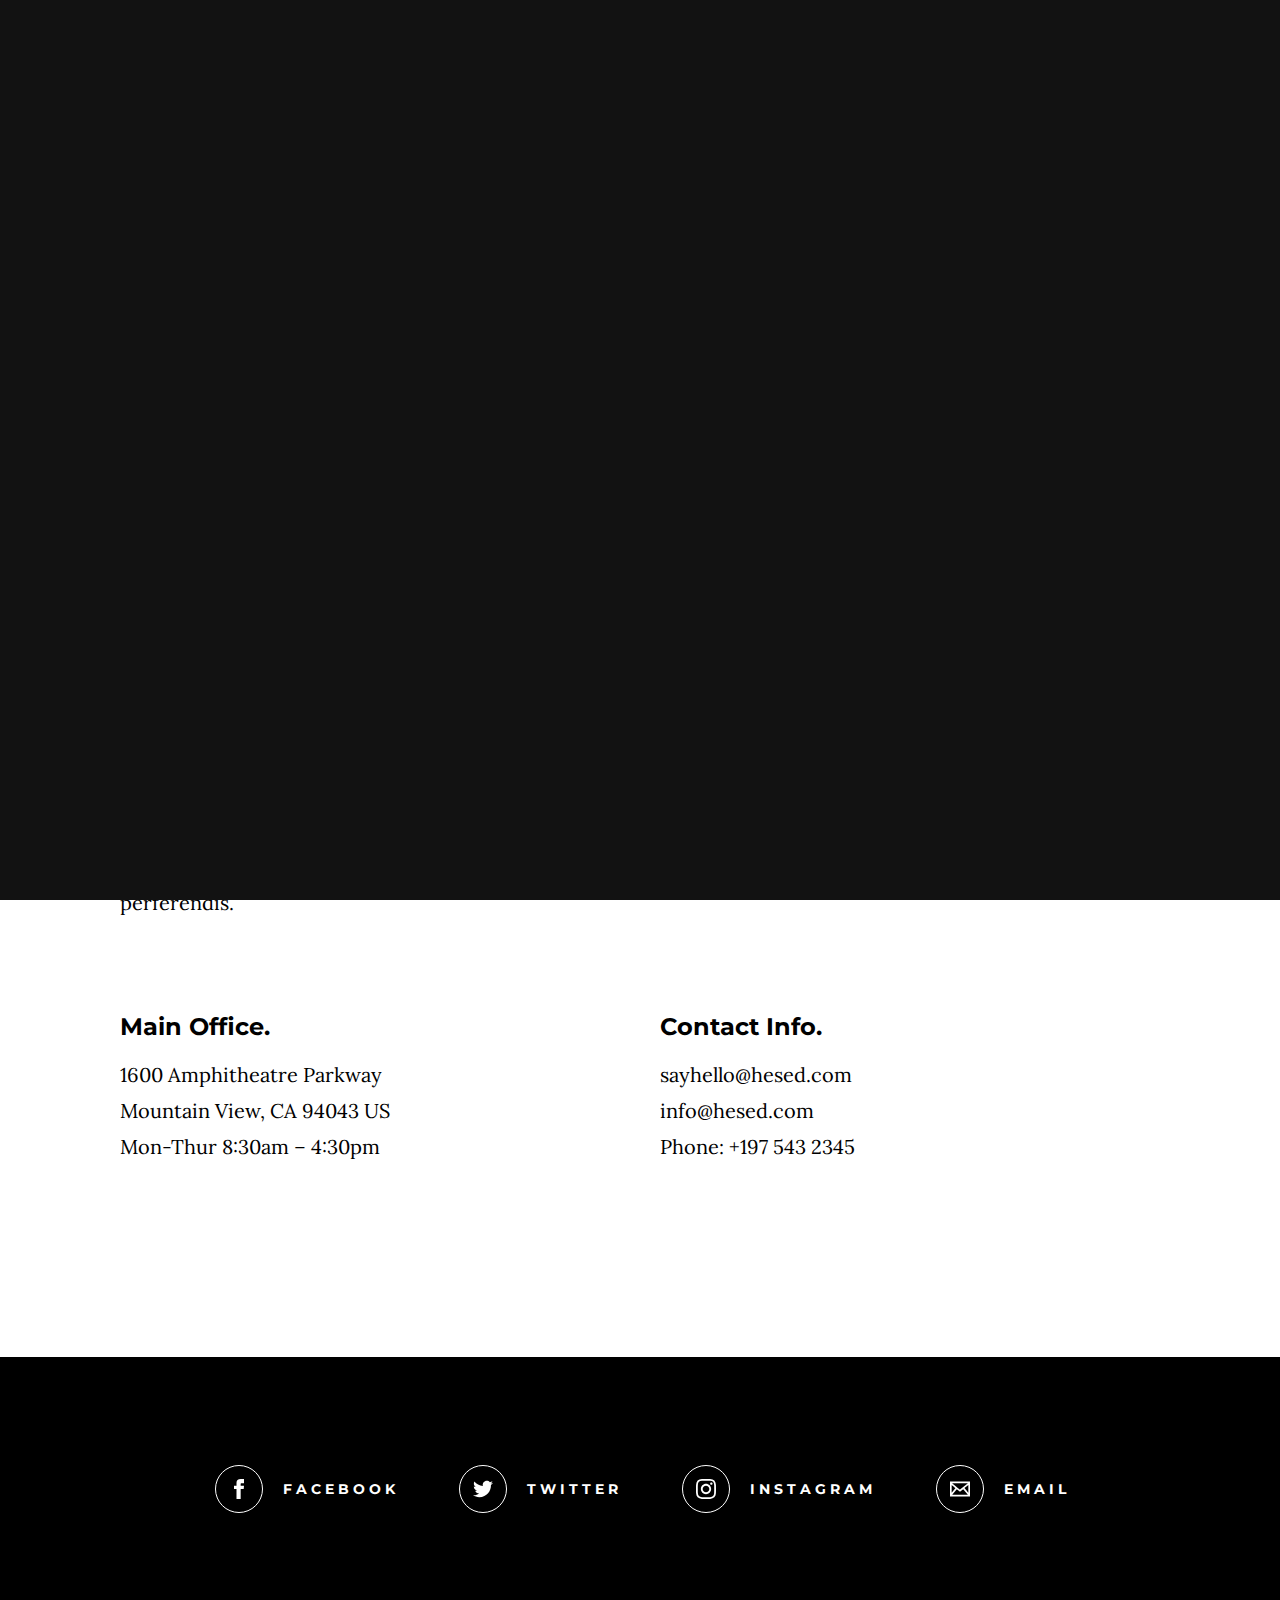
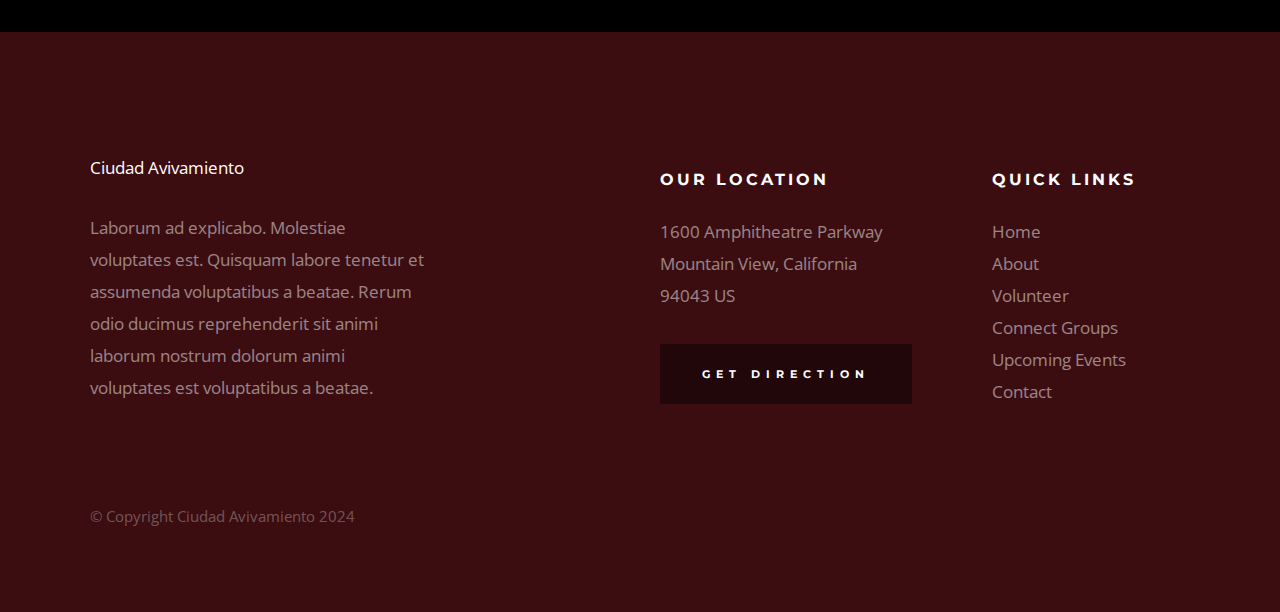
==== AvivaKids.html @ a064c586 "Commit inicial" ====
<!DOCTYPE html>
<html class="no-js" lang="en">
<head>

    <!--- basic page needs
    ================================================== -->
    <meta charset="utf-8">
    <title>Contáctenos</title>
    <meta name="description" content="">
    <meta name="author" content="">

    <!-- mobile specific metas
    ================================================== -->
    <meta name="viewport" content="width=device-width, initial-scale=1">

    <!-- CSS
    ================================================== -->
    <link rel="stylesheet" href="css/base.css">
    <link rel="stylesheet" href="css/vendor.css">
    <link rel="stylesheet" href="css/main.css">

    <!-- script
    ================================================== -->
    <script src="js/modernizr.js"></script>

   <!-- favicons
    ================================================== -->
    <link rel="icon" href="favicon.ico" type="image/x-icon">

</head>

<body id="top">

    <!-- preloader
    ================================================== -->
    <div id="preloader">
        <div id="loader" class="dots-jump">
            <div></div>
            <div></div>
            <div></div>
        </div>
    </div>


    <!-- header
    ================================================== -->
    <header class="s-header">

        <div class="header-logo">
            <a class="site-logo" href="index.html">Ciudad Avivamiento</a>
        </div>

        <nav class="header-nav-wrap">
            <ul class="header-nav">
                <li class="current"><a href="index.html" title="Home">Inicio</a></li>
                <li><a href="Nosotros.html" title="About">Nosotros</a></li>
                <li><a href="Eventos.html" title="Events">Eventos</a></li>
                <li><a href="AvivaKids.html" title="Kids">AvivaKids</a></li>
                <li><a href="Donaciones.html" title="Kids">Donaciones</a></li>
                <li><a href="Contacto.html" title="Contact us">Contacto</a></li>		
            </ul>
        </nav>

        <a class="header-menu-toggle" href="#0"><span>Menu</span></a>

    </header> <!-- end s-header -->


    <!-- page header
    ================================================== -->
    <section class="page-header page-header--contact">

        <div class="gradient-overlay"></div>
        <div class="row page-header__content">
            <div class="column">
                <h1>Contáctenos</h1>
            </div>
        </div>

    </section> <!-- end page-header -->


    <!-- page content
    ================================================== -->
    <section class="page-content">

        <div class="row">
            <div class="column">

                <p class="lead drop-cap">
                Porrupti voluptas sed possimus odio cupiditate. Ut id nemo doloremque 
                iusto voluptates placeat esse ut. Voluptatem saepe aut vel ut. Perferendis 
                hic voluptates quibusdam animi quis est itaque. Atque delectus praesentium 
                voluptas voluptas. Odio voluptatem facilis magni magnam quas aut quasi.                 
                </p>

                <p>
                Nam est quae harum doloribus illum consequatur cupiditate quod rem. Error 
                qui culpa. Porro cupiditate veniam assumenda nostrum eius. Tempore rerum eos.
                Est perferendis nesciunt corrupti quia sunt reprehenderit id autem. 
                Quis in voluptates perspiciatis. Voluptatem saepe aut vel ut reprehenderit id
                perferendis.
                </p>

                <div class="row">
                    <div class="column large-6 tab-full">
                        <h3>Main Office.</h3>
                        <p>
                        1600 Amphitheatre Parkway<br>
                        Mountain View, CA 94043 US<br>
                        Mon-Thur 8:30am – 4:30pm 
                        </p>
                    </div>

                    <div class="column large-6 tab-full">
                        <h3>Contact Info.</h3>
                        <p>
                        sayhello@hesed.com<br>
                        info@hesed.com <br>
                        Phone: +197 543 2345
                        </p>
                    </div>
                </div>

    </section> <!-- end page-content -->

    <!-- Social
    ================================================== -->
    <section class="s-social">
            
        <div class="row social-content">
            <div class="column">
                <ul class="social-list">
                    <li class="social-list__item">
                        <a href="#0" title="">
                            <span class="social-list__icon social-list__icon--facebook"></span>
                            <span class="social-list__text">Facebook</span>
                        </a>
                    </li>
                    <li class="social-list__item">
                        <a href="#0" title="">
                            <span class="social-list__icon social-list__icon--twitter"></span>
                            <span class="social-list__text">Twitter</span>
                        </a>
                    </li>
                    <li class="social-list__item">
                        <a href="#0" title="">
                            <span class="social-list__icon social-list__icon--instagram"></span>
                            <span class="social-list__text">Instagram</span>
                        </a>
                    </li>
                    <li class="social-list__item">
                        <a href="#0" title="">
                            <span class="social-list__icon social-list__icon--email"></span>
                            <span class="social-list__text">Email</span>
                        </a>
                    </li>
                </ul>
            </div>
        </div> <!-- end social-content -->

    </section> <!-- end s-social -->


    <!-- footer
    ================================================== -->
    <footer class="s-footer">

        <div class="row footer-top">
            <div class="column large-4 medium-5 tab-full">
                <div class="footer-logo">
                    <a class="site-footer-logo" href="index.html">Ciudad Avivamiento</a>
                </div>  <!-- footer-logo -->
                <p>
                Laborum ad explicabo. Molestiae voluptates est. Quisquam labore tenetur 
                et assumenda voluptatibus a beatae. Rerum odio ducimus reprehenderit 
                sit animi laborum nostrum dolorum animi voluptates est voluptatibus a beatae. 
                </p>
            </div>
            <div class="column large-half tab-full">
                <div class="row">
                    <div class="column large-7 medium-full">
                        <h4 class="h6">Our Location</h4>
                        <p>
                        1600 Amphitheatre Parkway <br>
                        Mountain View, California <br>
                        94043 US
                        </p>
        
                        <p>
                        <a href="https://goo.gl/maps/bc7C7eYtSmnNs6216" target="_blank" class="btn btn--footer">Get Direction</a>
                        </p>
                    </div>
                    <div class="column large-5 medium-full">
                        <h4 class="h6">Quick Links</h4>
                        <ul class="footer-list">
                            <li><a href="index.html">Home</a></li>
                            <li><a href="about.html">About</a></li>
                            <li><a href="volunteer.html">Volunteer</a></li>
                            <li><a href="connect-group.html">Connect Groups</a></li>
                            <li><a href="events.html">Upcoming Events</a></li>
                            <li><a href="contact.html">Contact</a></li>
                        </ul>
                    </div>
                </div>
            </div>
        </div> <!-- end footer-top -->

        <div class="row footer-bottom">
            <div class="column ss-copyright">
                <span>© Copyright Ciudad Avivamiento 2024</span> 
            </div>
        </div> <!-- footer-bottom -->

        <div class="ss-go-top">
            <a class="smoothscroll" title="Back to Top" href="#top">
                <svg xmlns="http://www.w3.org/2000/svg" width="24" height="24" viewBox="0 0 24 24"><path d="M12 0l8 9h-6v15h-4v-15h-6z"/></svg>
            </a>
        </div> <!-- ss-go-top -->

    </footer> <!-- end s-footer -->


    <!-- Java Script
    ================================================== -->
    <script src="js/jquery-3.2.1.min.js"></script>
    <script src="js/plugins.js"></script>
    <script src="js/main.js"></script>

</body>
---- css/base.css ----
/* =================================================================== 
 *  Hesed Base Stylesheet
 *  Ver. 1.0.0
 *  07-25-2019
 *  ------------------------------------------------------------------
 *
 *  TOC:
 *	# imports 
 *	# normalize
 *	# grid v2.1.0
 *	# block grids
 *	# MISC
 *
 * =================================================================== */

/* ===================================================================
 * # imports 
 *
 * ------------------------------------------------------------------- */
@import url("https://fonts.googleapis.com/css?family=Montserrat:400,500,600,700|Open+Sans:300,400,500,600,700|Lora:400,400i,700,700i&display=swap");


/* ==========================================================================
 * # normalize
 * normalize.css v8.0.1 | MIT License |
 * github.com/necolas/normalize.css
 *
 * -------------------------------------------------------------------------- */

/* ------------------------------------------------------------------- 
 * ## document
 * ------------------------------------------------------------------- */

/* 1. Correct the line height in all browsers.
 * 2. Prevent adjustments of font size after orientation changes in iOS.*/
html {
	line-height: 1.15;  /* 1 */
	-webkit-text-size-adjust: 100%;  /* 2 */
}

/* ------------------------------------------------------------------- 
 * ## sections
 * ------------------------------------------------------------------- */

/* Remove the margin in all browsers. */
body {
	margin: 0;
}

/* Render the `main` element consistently in IE. */
main {
	display: block;
}

/* Correct the font size and margin on `h1` elements within `section` and
 * `article` contexts in Chrome, Firefox, and Safari. */
h1 {
	font-size: 2em;
	margin: 0.67em 0;
}

/* ------------------------------------------------------------------- 
 * ## grouping
 * ------------------------------------------------------------------- */

/* 1. Add the correct box sizing in Firefox.
 * 2. Show the overflow in Edge and IE. */
hr {
	box-sizing: content-box;  /* 1 */
	height: 0;  /* 1 */
	overflow: visible;  /* 2 */
}

/* 1. Correct the inheritance and scaling of font size in all browsers.
 * 2. Correct the odd `em` font sizing in all browsers. */
pre {
	font-family: monospace, monospace;  /* 1 */
	font-size: 1em;  /* 2 */
}

/* ------------------------------------------------------------------- 
 * ## text-level semantics
 * ------------------------------------------------------------------- */

/* Remove the gray background on active links in IE 10. */
a {
	background-color: transparent;
}

/* 1. Remove the bottom border in Chrome 57-
 * 2. Add the correct text decoration in Chrome, Edge, IE, Opera, and Safari. */
abbr[title] {
	border-bottom: none;  /* 1 */
	text-decoration: underline;  /* 2 */
	text-decoration: underline dotted;  /* 2 */
}

/* Add the correct font weight in Chrome, Edge, and Safari. */
b,
strong {
	font-weight: bolder;
}

/* 1. Correct the inheritance and scaling of font size in all browsers.
 * 2. Correct the odd `em` font sizing in all browsers. */
code,
kbd,
samp {
	font-family: monospace, monospace;  /* 1 */
	font-size: 1em;  /* 2 */
}

/* Add the correct font size in all browsers. */
small {
	font-size: 80%;
}

/* Prevent `sub` and `sup` elements from affecting the line height in
 * all browsers. */
sub,
sup {
	font-size: 75%;
	line-height: 0;
	position: relative;
	vertical-align: baseline;
}

sub {
	bottom: -0.25em;
}

sup {
	top: -0.5em;
}

/* ------------------------------------------------------------------- 
 * ## embedded content
 * ------------------------------------------------------------------- */

/* Remove the border on images inside links in IE 10. */
img {
	border-style: none;
}

/* ------------------------------------------------------------------- 
 * ## forms
 * ------------------------------------------------------------------- */

/* 1. Change the font styles in all browsers.
 * 2. Remove the margin in Firefox and Safari. */
button,
input,
optgroup,
select,
textarea {
	font-family: inherit;  /* 1 */
	font-size: 100%;  /* 1 */
	line-height: 1.15;  /* 1 */
	margin: 0;  /* 2 */
}

/* Show the overflow in IE.
 * 1. Show the overflow in Edge. */
button,
input {

	/* 1 */
	overflow: visible;
}

/* Remove the inheritance of text transform in Edge, Firefox, and IE.
 * 1. Remove the inheritance of text transform in Firefox. */
button,
select {

	/* 1 */
	text-transform: none;
}

/* Correct the inability to style clickable types in iOS and Safari. */
button,
[type="button"],
[type="reset"],
[type="submit"] {
	-webkit-appearance: button;
}

/* Remove the inner border and padding in Firefox. */
button::-moz-focus-inner,
[type="button"]::-moz-focus-inner,
[type="reset"]::-moz-focus-inner,
[type="submit"]::-moz-focus-inner {
	border-style: none;
	padding: 0;
}

/* Restore the focus styles unset by the previous rule. */
button:-moz-focusring,
[type="button"]:-moz-focusring,
[type="reset"]:-moz-focusring,
[type="submit"]:-moz-focusring {
	outline: 1px dotted ButtonText;
}

/* Correct the padding in Firefox. */
fieldset {
	padding: 0.35em 0.75em 0.625em;
}

/* 1. Correct the text wrapping in Edge and IE.
 * 2. Correct the color inheritance from `fieldset` elements in IE.
 * 3. Remove the padding so developers are not caught out when they zero out
 *    `fieldset` elements in all browsers. */
legend {
	box-sizing: border-box;  /* 1 */
	color: inherit;  /* 2 */
	display: table;  /* 1 */
	max-width: 100%;  /* 1 */
	padding: 0;  /* 3 */
	white-space: normal;  /* 1 */
}

/* Add the correct vertical alignment in Chrome, Firefox, and Opera. */
progress {
	vertical-align: baseline;
}

/* Remove the default vertical scrollbar in IE 10+. */
textarea {
	overflow: auto;
}

/* 1. Add the correct box sizing in IE 10.
 * 2. Remove the padding in IE 10. */
[type="checkbox"],
[type="radio"] {
	box-sizing: border-box;  /* 1 */
	padding: 0;  /* 2 */
}

/* Correct the cursor style of increment and decrement buttons in Chrome. */
[type="number"]::-webkit-inner-spin-button,
[type="number"]::-webkit-outer-spin-button {
	height: auto;
}

/* 1. Correct the odd appearance in Chrome and Safari.
 * 2. Correct the outline style in Safari. */
[type="search"] {
	-webkit-appearance: textfield;  /* 1 */
	outline-offset: -2px;  /* 2 */
}

/* Remove the inner padding in Chrome and Safari on macOS. */
[type="search"]::-webkit-search-decoration {
	-webkit-appearance: none;
}

/* 1. Correct the inability to style clickable types in iOS and Safari.
 * 2. Change font properties to `inherit` in Safari. */
::-webkit-file-upload-button {
	-webkit-appearance: button;  /* 1 */
	font: inherit;  /* 2 */
}

/* ------------------------------------------------------------------- 
 * ## interactive
 * ------------------------------------------------------------------- */

/* Add the correct display in Edge, IE 10+, and Firefox. */
details {
	display: block;
}

/* Add the correct display in all browsers. */
summary {
	display: list-item;
}

/* ------------------------------------------------------------------- 
 * ## misc
 * ------------------------------------------------------------------- */

/* Add the correct display in IE 10+. */
template {
	display: none;
}

/* Add the correct display in IE 10. */
[hidden] {
	display: none;
}


/* ===================================================================
 * # basic/base setup styles
 *
 * ------------------------------------------------------------------- */
html {
	font-size: 62.5%;
	box-sizing: border-box;
}

*,
*::before,
*::after {
	box-sizing: inherit;
}

body {
	font-weight: normal;
	line-height: 1;
	word-wrap: break-word;
	-moz-font-smoothing: grayscale;
	-moz-osx-font-smoothing: grayscale;
	-webkit-font-smoothing: antialiased;
	-webkit-overflow-scrolling: touch;
	-webkit-text-size-adjust: none;
}

/* ------------------------------------------------------------------- 
 * ## Media
 * ------------------------------------------------------------------- */
svg,
img,
video
embed,
iframe,
object {
	max-width: 100%;
	height: auto;
}

/* ------------------------------------------------------------------- 
 * ## Typography resets 
 * ------------------------------------------------------------------- */
div,
dl,
dt,
dd,
ul,
ol,
li,
h1,
h2,
h3,
h4,
h5,
h6,
pre,
form,
p,
blockquote,
th,
td {
	margin: 0;
	padding: 0;
}

p {
	font-size: inherit;
	text-rendering: optimizeLegibility;
}

em,
i {
	font-style: italic;
	line-height: inherit;
}

strong,
b {
	font-weight: bold;
	line-height: inherit;
}

small {
	font-size: 60%;
	line-height: inherit;
}

ol,
ul {
	list-style: none;
}

li {
	display: block;
}

/* ------------------------------------------------------------------- 
 * ## links
 * ------------------------------------------------------------------- */
a {
	text-decoration: none;
	line-height: inherit;
}

a img {
	border: none;
}

/* ------------------------------------------------------------------- 
 * ## inputs
 * ------------------------------------------------------------------- */
fieldset {
	margin: 0;
	padding: 0;
}

input[type="email"],
input[type="number"],
input[type="search"],
input[type="text"],
input[type="tel"],
input[type="url"],
input[type="password"],
textarea {
	-webkit-appearance: none;
	-moz-appearance: none;
	appearance: none;
}


/* ===================================================================
 * # grid v2.1.0
 *
 *   -----------------------------------------------------------------
 * - Grid breakpoints are based on MAXIMUM WIDTH media queries, 
 *   meaning they apply to that one breakpoint and ALL THOSE BELOW IT.
 * - Grid columns without a specified width will automatically layout 
 *   as equal width columns.
 * ------------------------------------------------------------------- */

/* rows
 * ------------------------------------- */
.row {
	width: 89%;
	max-width: 1340px;
	margin: 0 auto;
	display: -ms-flexbox;
	display: -webkit-flex;
	display: flex;
	-webkit-flex-flow: row wrap;
	-ms-flex-flow: row wrap;
	flex-flow: row wrap;
}

.row .row {
	width: auto;
	max-width: none;
	margin-left: -20px;
	margin-right: -20px;
}

/* columns
 * -------------------------------------- */
.column {
	-webkit-flex: 1 1 0%;
	-ms-flex: 1 1 0%;
	flex: 1 1 0%;
	padding: 0 20px;
}

.collapse > .column,
.column.collapse {
	padding: 0;
}

/* flex row containers utility classes
 * ----------------------------------------- */
.row.row-wrap {
	-webkit-flex-wrap: wrap;
	-ms-flex-wrap: wrap;
	flex-wrap: wrap;
}

.row.row-nowrap {
	-webkit-flex-wrap: nowrap;
	-ms-flex-wrap: none;
	flex-wrap: nowrap;
}

.row.row-y-top {
	-webkit-align-items: flex-start;
	-ms-flex-align: start;
	align-items: flex-start;
}

.row.row-y-bottom {
	-webkit-align-items: flex-end;
	-ms-flex-align: end;
	align-items: flex-end;
}

.row.row-y-center {
	-webkit-align-items: center;
	-ms-flex-align: center;
	align-items: center;
}

.row.row-stretch {
	-webkit-align-items: stretch;
	-ms-flex-align: stretch;
	align-items: stretch;
}

.row.row-baseline {
	-webkit-align-items: baseline;
	-ms-flex-align: baseline;
	align-items: baseline;
}

.row.row-x-left {
	-ms-flex-pack: start;
	-webkit-justify-content: flex-start;
	justify-content: flex-start;
}

.row.row-x-right {
	-ms-flex-pack: end;
	-webkit-justify-content: flex-end;
	justify-content: flex-end;
}

.row.row-x-center {
	-ms-flex-pack: center;
	-webkit-justify-content: center;
	justify-content: center;
}

/* flex item utility alignment classes
 * ----------------------------------------- */
.align-center {
	margin: auto;
	-webkit-align-self: center;
	-ms-flex-item-align: center;
	align-self: center;
}

.align-left {
	margin-right: auto;
	-webkit-align-self: center;
	-ms-flex-item-align: center;
	align-self: center;
}

.align-right {
	margin-left: auto;
	-webkit-align-self: center;
	-ms-flex-item-align: center;
	align-self: center;
}

.align-x-center {
	margin-right: auto;
	margin-left: auto;
}

.align-x-left {
	margin-right: auto;
}

.align-x-right {
	margin-left: auto;
}

.align-y-center {
	-webkit-align-self: center;
	-ms-flex-item-align: center;
	align-self: center;
}

.align-y-top {
	-webkit-align-self: flex-start;
	-ms-flex-item-align: start;
	align-self: flex-start;
}

.align-y-bottom {
	-webkit-align-self: flex-end;
	-ms-flex-item-align: end;
	align-self: flex-end;
}

/* large screen column widths 
 * -------------------------------------- */
.large-1 {
	-webkit-flex: 0 0 8.33333%;
	-ms-flex: 0 0 8.33333%;
	flex: 0 0 8.33333%;
	max-width: 8.33333%;
}

.large-2 {
	-webkit-flex: 0 0 16.66667%;
	-ms-flex: 0 0 16.66667%;
	flex: 0 0 16.66667%;
	max-width: 16.66667%;
}

.large-3 {
	-webkit-flex: 0 0 25%;
	-ms-flex: 0 0 25%;
	flex: 0 0 25%;
	max-width: 25%;
}

.large-4 {
	-webkit-flex: 0 0 33.33333%;
	-ms-flex: 0 0 33.33333%;
	flex: 0 0 33.33333%;
	max-width: 33.33333%;
}

.large-5 {
	-webkit-flex: 0 0 41.66667%;
	-ms-flex: 0 0 41.66667%;
	flex: 0 0 41.66667%;
	max-width: 41.66667%;
}

.large-6,
.large-half {
	-webkit-flex: 0 0 50%;
	-ms-flex: 0 0 50%;
	flex: 0 0 50%;
	max-width: 50%;
}

.large-7 {
	-webkit-flex: 0 0 58.33333%;
	-ms-flex: 0 0 58.33333%;
	flex: 0 0 58.33333%;
	max-width: 58.33333%;
}

.large-8 {
	-webkit-flex: 0 0 66.66667%;
	-ms-flex: 0 0 66.66667%;
	flex: 0 0 66.66667%;
	max-width: 66.66667%;
}

.large-9 {
	-webkit-flex: 0 0 75%;
	-ms-flex: 0 0 75%;
	flex: 0 0 75%;
	max-width: 75%;
}

.large-10 {
	-webkit-flex: 0 0 83.33333%;
	-ms-flex: 0 0 83.33333%;
	flex: 0 0 83.33333%;
	max-width: 83.33333%;
}

.large-11 {
	-webkit-flex: 0 0 91.66667%;
	-ms-flex: 0 0 91.66667%;
	flex: 0 0 91.66667%;
	max-width: 91.66667%;
}

.large-12,
.large-full {
	-webkit-flex: 0 0 100%;
	-ms-flex: 0 0 100%;
	flex: 0 0 100%;
	max-width: 100%;
}

/* ------------------------------------------------------------------- 
 * ## medium screen devices
 * ------------------------------------------------------------------- */
@media screen and (max-width:1200px) {
	.row .row {
		margin-left: -16px;
		margin-right: -16px;
	}

	.column {
		padding: 0 16px;
	}

	.medium-1 {
		-webkit-flex: 0 0 8.33333%;
		-ms-flex: 0 0 8.33333%;
		flex: 0 0 8.33333%;
		max-width: 8.33333%;
	}

	.medium-2 {
		-webkit-flex: 0 0 16.66667%;
		-ms-flex: 0 0 16.66667%;
		flex: 0 0 16.66667%;
		max-width: 16.66667%;
	}

	.medium-3 {
		-webkit-flex: 0 0 25%;
		-ms-flex: 0 0 25%;
		flex: 0 0 25%;
		max-width: 25%;
	}

	.medium-4 {
		-webkit-flex: 0 0 33.33333%;
		-ms-flex: 0 0 33.33333%;
		flex: 0 0 33.33333%;
		max-width: 33.33333%;
	}

	.medium-5 {
		-webkit-flex: 0 0 41.66667%;
		-ms-flex: 0 0 41.66667%;
		flex: 0 0 41.66667%;
		max-width: 41.66667%;
	}

	.medium-6,
	.medium-half {
		-webkit-flex: 0 0 50%;
		-ms-flex: 0 0 50%;
		flex: 0 0 50%;
		max-width: 50%;
	}

	.medium-7 {
		-webkit-flex: 0 0 58.33333%;
		-ms-flex: 0 0 58.33333%;
		flex: 0 0 58.33333%;
		max-width: 58.33333%;
	}

	.medium-8 {
		-webkit-flex: 0 0 66.66667%;
		-ms-flex: 0 0 66.66667%;
		flex: 0 0 66.66667%;
		max-width: 66.66667%;
	}

	.medium-9 {
		-webkit-flex: 0 0 75%;
		-ms-flex: 0 0 75%;
		flex: 0 0 75%;
		max-width: 75%;
	}

	.medium-10 {
		-webkit-flex: 0 0 83.33333%;
		-ms-flex: 0 0 83.33333%;
		flex: 0 0 83.33333%;
		max-width: 83.33333%;
	}

	.medium-11 {
		-webkit-flex: 0 0 91.66667%;
		-ms-flex: 0 0 91.66667%;
		flex: 0 0 91.66667%;
		max-width: 91.66667%;
	}

	.medium-12,
	.medium-full {
		-webkit-flex: 0 0 100%;
		-ms-flex: 0 0 100%;
		flex: 0 0 100%;
		max-width: 100%;
	}

}

/* ------------------------------------------------------------------- 
 * ## tablets
 * ------------------------------------------------------------------- */
@media screen and (max-width:800px) {
	.tab-1 {
		-webkit-flex: 0 0 8.33333%;
		-ms-flex: 0 0 8.33333%;
		flex: 0 0 8.33333%;
		max-width: 8.33333%;
	}

	.tab-2 {
		-webkit-flex: 0 0 16.66667%;
		-ms-flex: 0 0 16.66667%;
		flex: 0 0 16.66667%;
		max-width: 16.66667%;
	}

	.tab-3 {
		-webkit-flex: 0 0 25%;
		-ms-flex: 0 0 25%;
		flex: 0 0 25%;
		max-width: 25%;
	}

	.tab-4 {
		-webkit-flex: 0 0 33.33333%;
		-ms-flex: 0 0 33.33333%;
		flex: 0 0 33.33333%;
		max-width: 33.33333%;
	}

	.tab-5 {
		-webkit-flex: 0 0 41.66667%;
		-ms-flex: 0 0 41.66667%;
		flex: 0 0 41.66667%;
		max-width: 41.66667%;
	}

	.tab-6,
	.tab-half {
		-webkit-flex: 0 0 50%;
		-ms-flex: 0 0 50%;
		flex: 0 0 50%;
		max-width: 50%;
	}

	.tab-7 {
		-webkit-flex: 0 0 58.33333%;
		-ms-flex: 0 0 58.33333%;
		flex: 0 0 58.33333%;
		max-width: 58.33333%;
	}

	.tab-8 {
		-webkit-flex: 0 0 66.66667%;
		-ms-flex: 0 0 66.66667%;
		flex: 0 0 66.66667%;
		max-width: 66.66667%;
	}

	.tab-9 {
		-webkit-flex: 0 0 75%;
		-ms-flex: 0 0 75%;
		flex: 0 0 75%;
		max-width: 75%;
	}

	.tab-10 {
		-webkit-flex: 0 0 83.33333%;
		-ms-flex: 0 0 83.33333%;
		flex: 0 0 83.33333%;
		max-width: 83.33333%;
	}

	.tab-11 {
		-webkit-flex: 0 0 91.66667%;
		-ms-flex: 0 0 91.66667%;
		flex: 0 0 91.66667%;
		max-width: 91.66667%;
	}

	.tab-12,
	.tab-full {
		-webkit-flex: 0 0 100%;
		-ms-flex: 0 0 100%;
		flex: 0 0 100%;
		max-width: 100%;
	}

	.hide-on-tablet {
		display: none;
	}

}

/* ------------------------------------------------------------------- 
 * ## mobile devices 
 * ------------------------------------------------------------------- */
@media screen and (max-width:600px) {
	.row {
		width: 100%;
		padding-left: 25px;
		padding-right: 25px;
	}

	.row .row {
		margin-left: -10px;
		margin-right: -10px;
		padding-left: 0;
		padding-right: 0;
	}

	.column {
		padding: 0 10px;
	}

	.mob-1 {
		-webkit-flex: 0 0 8.33333%;
		-ms-flex: 0 0 8.33333%;
		flex: 0 0 8.33333%;
		max-width: 8.33333%;
	}

	.mob-2 {
		-webkit-flex: 0 0 16.66667%;
		-ms-flex: 0 0 16.66667%;
		flex: 0 0 16.66667%;
		max-width: 16.66667%;
	}

	.mob-3 {
		-webkit-flex: 0 0 25%;
		-ms-flex: 0 0 25%;
		flex: 0 0 25%;
		max-width: 25%;
	}

	.mob-4 {
		-webkit-flex: 0 0 33.33333%;
		-ms-flex: 0 0 33.33333%;
		flex: 0 0 33.33333%;
		max-width: 33.33333%;
	}

	.mob-5 {
		-webkit-flex: 0 0 41.66667%;
		-ms-flex: 0 0 41.66667%;
		flex: 0 0 41.66667%;
		max-width: 41.66667%;
	}

	.mob-6,
	.mob-half {
		-webkit-flex: 0 0 50%;
		-ms-flex: 0 0 50%;
		flex: 0 0 50%;
		max-width: 50%;
	}

	.mob-7 {
		-webkit-flex: 0 0 58.33333%;
		-ms-flex: 0 0 58.33333%;
		flex: 0 0 58.33333%;
		max-width: 58.33333%;
	}

	.mob-8 {
		-webkit-flex: 0 0 66.66667%;
		-ms-flex: 0 0 66.66667%;
		flex: 0 0 66.66667%;
		max-width: 66.66667%;
	}

	.mob-9 {
		-webkit-flex: 0 0 75%;
		-ms-flex: 0 0 75%;
		flex: 0 0 75%;
		max-width: 75%;
	}

	.mob-10 {
		-webkit-flex: 0 0 83.33333%;
		-ms-flex: 0 0 83.33333%;
		flex: 0 0 83.33333%;
		max-width: 83.33333%;
	}

	.mob-11 {
		-webkit-flex: 0 0 91.66667%;
		-ms-flex: 0 0 91.66667%;
		flex: 0 0 91.66667%;
		max-width: 91.66667%;
	}

	.mob-12,
	.mob-full {
		-webkit-flex: 0 0 100%;
		-ms-flex: 0 0 100%;
		flex: 0 0 100%;
		max-width: 100%;
	}

	.hide-on-mobile {
		display: none;
	}

}

/* ------------------------------------------------------------------- 
 * ## small mobile devices <= 400px
 * ------------------------------------------------------------------- */
@media screen and (max-width:400px) {
	.row {
		padding-left: 22px;
		padding-right: 22px;
	}

	.row .row {
		margin-left: 0;
		margin-right: 0;
	}

	.column {
		-webkit-flex: 0 0 100%;
		-ms-flex: 0 0 100%;
		flex: 0 0 100%;
		max-width: 100%;
		width: 100%;
		margin-left: 0;
		margin-right: 0;
		padding: 0;
	}

}


/* ===================================================================
 * # block grids
 *
 * -------------------------------------------------------------------
 * Equally-sized columns define at parent/row level.
 * ------------------------------------------------------------------- */
.block-large-1-8 > .column {
	-webkit-flex: 0 0 12.5%;
	-ms-flex: 0 0 12.5%;
	flex: 0 0 12.5%;
	max-width: 12.5%;
}

.block-large-1-6 > .column {
	-webkit-flex: 0 0 16.66667%;
	-ms-flex: 0 0 16.66667%;
	flex: 0 0 16.66667%;
	max-width: 16.66667%;
}

.block-large-1-5 > .column {
	-webkit-flex: 0 0 20%;
	-ms-flex: 0 0 20%;
	flex: 0 0 20%;
	max-width: 20%;
}

.block-large-1-4 > .column {
	-webkit-flex: 0 0 25%;
	-ms-flex: 0 0 25%;
	flex: 0 0 25%;
	max-width: 25%;
}

.block-large-1-3 > .column {
	-webkit-flex: 0 0 33.33333%;
	-ms-flex: 0 0 33.33333%;
	flex: 0 0 33.33333%;
	max-width: 33.33333%;
}

.block-large-1-2 > .column {
	-webkit-flex: 0 0 50%;
	-ms-flex: 0 0 50%;
	flex: 0 0 50%;
	max-width: 50%;
}

.block-large-full > .column {
	-webkit-flex: 0 0 100%;
	-ms-flex: 0 0 100%;
	flex: 0 0 100%;
	max-width: 100%;
}

/* ------------------------------------------------------------------- 
 * ## block grids - medium screen devices
 * ------------------------------------------------------------------- */
@media screen and (max-width:1200px) {
	.block-medium-1-8 > .column {
		-webkit-flex: 0 0 12.5%;
		-ms-flex: 0 0 12.5%;
		flex: 0 0 12.5%;
		max-width: 12.5%;
	}

	.block-medium-1-6 > .column {
		-webkit-flex: 0 0 16.66667%;
		-ms-flex: 0 0 16.66667%;
		flex: 0 0 16.66667%;
		max-width: 16.66667%;
	}

	.block-medium-1-5 > .column {
		-webkit-flex: 0 0 20%;
		-ms-flex: 0 0 20%;
		flex: 0 0 20%;
		max-width: 20%;
	}

	.block-medium-1-4 > .column {
		-webkit-flex: 0 0 25%;
		-ms-flex: 0 0 25%;
		flex: 0 0 25%;
		max-width: 25%;
	}

	.block-medium-1-3 > .column {
		-webkit-flex: 0 0 33.33333%;
		-ms-flex: 0 0 33.33333%;
		flex: 0 0 33.33333%;
		max-width: 33.33333%;
	}

	.block-medium-1-2 > .column {
		-webkit-flex: 0 0 50%;
		-ms-flex: 0 0 50%;
		flex: 0 0 50%;
		max-width: 50%;
	}

	.block-medium-full > .column {
		-webkit-flex: 0 0 100%;
		-ms-flex: 0 0 100%;
		flex: 0 0 100%;
		max-width: 100%;
	}

}

/* ------------------------------------------------------------------- 
 * ## block grids - tablets
 * ------------------------------------------------------------------- */
@media screen and (max-width:800px) {
	.block-tab-1-8 > .column {
		-webkit-flex: 0 0 12.5%;
		-ms-flex: 0 0 12.5%;
		flex: 0 0 12.5%;
		max-width: 12.5%;
	}

	.block-tab-1-6 > .column {
		-webkit-flex: 0 0 16.66667%;
		-ms-flex: 0 0 16.66667%;
		flex: 0 0 16.66667%;
		max-width: 16.66667%;
	}

	.block-tab-1-5 > .column {
		-webkit-flex: 0 0 20%;
		-ms-flex: 0 0 20%;
		flex: 0 0 20%;
		max-width: 20%;
	}

	.block-tab-1-4 > .column {
		-webkit-flex: 0 0 25%;
		-ms-flex: 0 0 25%;
		flex: 0 0 25%;
		max-width: 25%;
	}

	.block-tab-1-3 > .column {
		-webkit-flex: 0 0 33.33333%;
		-ms-flex: 0 0 33.33333%;
		flex: 0 0 33.33333%;
		max-width: 33.33333%;
	}

	.block-tab-1-2 > .column {
		-webkit-flex: 0 0 50%;
		-ms-flex: 0 0 50%;
		flex: 0 0 50%;
		max-width: 50%;
	}

	.block-tab-full > .column {
		-webkit-flex: 0 0 100%;
		-ms-flex: 0 0 100%;
		flex: 0 0 100%;
		max-width: 100%;
	}

}

/* ------------------------------------------------------------------- 
 * ## block grids - mobile devices
 * ------------------------------------------------------------------- */
@media screen and (max-width:600px) {
	.block-mob-1-8 > .column {
		-webkit-flex: 0 0 12.5%;
		-ms-flex: 0 0 12.5%;
		flex: 0 0 12.5%;
		max-width: 12.5%;
	}

	.block-mob-1-6 > .column {
		-webkit-flex: 0 0 16.66667%;
		-ms-flex: 0 0 16.66667%;
		flex: 0 0 16.66667%;
		max-width: 16.66667%;
	}

	.block-mob-1-5 > .column {
		-webkit-flex: 0 0 20%;
		-ms-flex: 0 0 20%;
		flex: 0 0 20%;
		max-width: 20%;
	}

	.block-mob-1-4 > .column {
		-webkit-flex: 0 0 25%;
		-ms-flex: 0 0 25%;
		flex: 0 0 25%;
		max-width: 25%;
	}

	.block-mob-1-3 > .column {
		-webkit-flex: 0 0 33.33333%;
		-ms-flex: 0 0 33.33333%;
		flex: 0 0 33.33333%;
		max-width: 33.33333%;
	}

	.block-mob-1-2 > .column {
		-webkit-flex: 0 0 50%;
		-ms-flex: 0 0 50%;
		flex: 0 0 50%;
		max-width: 50%;
	}

	.block-mob-full > .column {
		-webkit-flex: 0 0 100%;
		-ms-flex: 0 0 100%;
		flex: 0 0 100%;
		max-width: 100%;
	}

}

/* ------------------------------------------------------------------- 
 * ## block grids - small mobile devices <= 400px
 * ------------------------------------------------------------------- */
@media screen and (max-width:400px) {
	.stack > .column {
		-webkit-flex: 0 0 100%;
		-ms-flex: 0 0 100%;
		flex: 0 0 100%;
		max-width: 100%;
		width: 100%;
		margin-left: 0;
		margin-right: 0;
		padding: 0;
	}

}


/* ===================================================================
 * # MISC
 *
 * ------------------------------------------------------------------- */
.h-group:after {
	content: "";
	display: table;
	clear: both;
}

/* misc helper classes
 * -------------------------------------- */
.is-hidden {
	display: none;
}

.is-invisible {
	visibility: hidden;
}

.h-antialiased {
	-webkit-font-smoothing: antialiased;
	-moz-osx-font-smoothing: grayscale;
}

.h-overflow-hidden {
	overflow: hidden;
}

.h-remove-bottom {
	margin-bottom: 0;
}

.h-add-half-bottom {
	margin-bottom: 1.6rem !important;
}

.h-add-bottom {
	margin-bottom: 3.2rem !important;
}

.h-no-border {
	border: none;
}

.h-full-width {
	width: 100%;
}

.h-text-center {
	text-align: center;
}

.h-text-left {
	text-align: left;
}

.h-text-right {
	text-align: right;
}

.h-pull-left {
	float: left;
}

.h-pull-right {
	float: right;
}

/*# sourceMappingURL=base.css.map */
---- css/main.css ----
/* =================================================================== 
 *  Hesed Main Stylesheet
 *  Template Ver. 1.0.0
 *  06-26-2019
 *  ------------------------------------------------------------------
 *
 *  TOC:
 *  # custom block grid STACK breakpoints
 *  # base style overrides
 *    ## links
 *  # typography & general theme styles
 *    ## lists
 *    ## responsive video container
 *    ## floated image
 *    ## tables
 *    ## spacing 
 *  # preloader
 *  # forms
 *    ## style placeholder text
 *    ## change autocomplete styles in Chrome
 *  # buttons
 *  # additional components
 *    ## additional typo styles
 *    ## skillbars
 *    ## alert box
 *    ## pagination
 *  # common and reusable styles
 *    ## events list
 *    ## block list
 *  # site header
 *    ## header logo
 *    ## main navigation
 *    ## mobile menu toggle
 *  # hero
 *    ## hero left bar
 *    ## hero content
 *    ## hero content buttons
 *    ## hero social
 *    ## hero scroll
 *    ## hero animations
 *  # about
 *    ## about content
 *    ## schedule of services
 *  # connect
 *  # events
 *  # current series
 *    ## series image
 *    ## series content
 *    ## series buttons
 *    ## series subscribe
 *  # social
 *  # footer
 *    ## footer logo
 *    ## footer list
 *    ## copyright
 *    ## go to top
 *  # page styles and page components
 *    ## page header
 *    ## page content
 *    ## about page
 *    ## event page
 *
 * =================================================================== */


/* ===================================================================
 * # custom block grid STACK breakpoints
 *
 * ------------------------------------------------------------------- */
@media screen and (max-width:1000px) {
  .block-1000-full > .column {
    -webkit-flex: 0 0 100%;
    -ms-flex: 0 0 100%;
    flex: 0 0 100%;
    max-width: 100%;
  }

}

@media screen and (max-width:900px) {
  .block-900-full > .column {
    -webkit-flex: 0 0 100%;
    -ms-flex: 0 0 100%;
    flex: 0 0 100%;
    max-width: 100%;
  }

}


/* ===================================================================
 * # estilos formulario contactenos
 *
 * ------------------------------------------------------------------- */

 #contactForm {
  margin: 0;
  padding: 0;
  background-color: #fff; /* Set background color to white */
}

/* Center alignment (unchanged) */
#contactForm {
  width: 100%;
}

/* Label Styles (mostly unchanged) */
#contactForm label {
  display: block;
  margin-bottom: 10px;
  font-weight: bold;
  font-size: 18px;
  color: #000; /* Set text color to black */
}

/* Input Styles (minor adjustments) */
#contactForm input[type="text"],
#contactForm input[type="email"],
#contactForm input[type="tel"],
#contactForm textarea {
  width: 100%;
  padding: 10px;
  margin-bottom: 20px;
  border: 1px solid #ccc;
  border-radius: 4px;
  box-sizing: border-box;
  font-size: 16px; /* Set font size to 16px */
}

/* Message field style (unchanged) */
#contactForm textarea {
  height: 150px;
}

/* Button Styles (major changes) */
#contactForm button {
  width: 100%;
  padding: 15px 20px;
  background-color: #5f161c; /* Dark blue background */
  color: #fff; /* White text */
  border: none;
  border-radius: 4px;
  font-size: 16px;
  cursor: pointer;
  transition: background-color 0.3s ease;
  display: flex;
  justify-content: center;
  align-items: center;
}


/* Hover effect (changed hover color) */
#contactForm button:hover {
  background-color: #3b0d11; /* Lighter blue on hover */
}


/* ===================================================================
 * # base style overrides
 *
 * ------------------------------------------------------------------- */
html {
  font-size: 10px;
}

@media screen and (max-width:400px) {
  html {
    font-size: 9.5px;
  }

}

html,
body {
  height: 100%;
}

body {
  background: #121212;
  font-family: "Lora", serif;
  font-size: 2rem;
  font-style: normal;
  font-weight: normal;
  line-height: 1.8;
  color: #000000;
  margin: 0;
  padding: 0;
  position: relative;
}

/* ------------------------------------------------------------------- 
 * ## links
 * ------------------------------------------------------------------- */
a {
  color: #3b0d11;
  transition: all 0.3s ease-in-out;
}

a:hover,
a:focus,
a:active {
  color: #037c82;
}

a:hover,
a:active {
  outline: 0;
}

/* ===================================================================
 * # typography & general theme styles
 * 
 * ------------------------------------------------------------------- */
h1, h2, h3, h4, h5, h6, .h1, .h2, .h3, .h4, .h5, .h6 {
  font-family: "Montserrat", sans-serif;
  font-weight: 700;
  font-style: normal;
  color: #000000;
  font-variant-ligatures: common-ligatures;
  text-rendering: optimizeLegibility;
}

h1, .h1, h2, .h2, h3, .h3, h4, .h4 {
  margin-top: 6rem;
  margin-bottom: 1.6rem;
}

@media screen and (max-width:600px) {
  h1, .h1, h2, .h2, h3, .h3, h4, .h4 {
    margin-top: 5.6rem;
  }

}

h5, .h5, h6, .h6 {
  margin-top: 4.8rem;
  margin-bottom: 1.2rem;
}

@media screen and (max-width:600px) {
  h5, .h5, h6, .h6 {
    margin-top: 4.4rem;
    margin-bottom: 0.8rem;
  }

}

h1, .h1 {
  font-size: 3.6rem;
  line-height: 1.222;
}

@media screen and (max-width:600px) {
  h1, .h1 {
    font-size: 3.3rem;
  }

}

h2,
.h2 {
  font-size: 3.2rem;
  line-height: 1.25;
}

h3, .h3 {
  font-size: 2.4rem;
  line-height: 1.167;
}

h4, .h4 {
  font-size: 2.1rem;
  line-height: 1.333;
}

h5, .h5 {
  font-size: 1.8rem;
  line-height: 1.333;
}

h6, .h6 {
  font-size: 1.6rem;
  line-height: 1.5;
  text-transform: uppercase;
  letter-spacing: .3rem;
}

p img {
  margin: 0;
}

p.lead {
  font-family: "Lora", serif;
  font-weight: 500;
  font-size: 2.8rem;
  line-height: 1.857;
  margin-bottom: 3.6rem;
  color: #000000;
}

@media screen and (max-width:1200px) {
  p.lead {
    font-size: 2.6rem;
  }

}

@media screen and (max-width:600px) {
  p.lead {
    font-size: 2.2rem;
  }

}

em,
i,
strong,
b {
  font-size: inherit;
  line-height: inherit;
}

em,
i {
  font-family: "Lora", serif;
  font-style: italic;
}

strong,
b {
  font-family: "Lora", serif;
  font-weight: 700;
}

small {
  font-size: 1.2rem;
  line-height: inherit;
}

blockquote {
  margin: 4rem 0;
  padding: 4rem 4rem;
  border-left: 4px solid black;
  position: relative;
}

@media screen and (max-width:600px) {
  blockquote {
    padding: 3.2rem 3.2rem;
  }

}

@media screen and (max-width:400px) {
  blockquote {
    padding: 2.8rem 2.8rem;
  }

}

blockquote p {
  font-family: "Lora", serif;
  font-weight: 400;
  padding: 0;
  font-size: 2.8rem;
  line-height: 1.857;
  color: #000000;
}

@media screen and (max-width:1200px) {
  blockquote p {
    font-size: 2.6rem;
  }

}

@media screen and (max-width:600px) {
  blockquote p {
    font-size: 2.2rem;
  }

}

blockquote cite {
  display: block;
  font-family: "Open Sans", sans-serif;
  font-size: 1.5rem;
  font-style: normal;
  line-height: 1.333;
}

blockquote cite:before {
  content: "\2014 \0020";
}

blockquote cite,
blockquote cite a,
blockquote cite a:visited {
  color: #646464;
  border: none;
}

abbr {
  font-family: "Lora", serif;
  font-weight: 700;
  font-variant: small-caps;
  text-transform: lowercase;
  letter-spacing: .05rem;
  color: #646464;
}

var,
kbd,
samp,
code,
pre {
  font-family: Consolas, "Andale Mono", Courier, "Courier New", monospace;
}

pre {
  padding: 2.4rem 3.2rem 3.2rem;
  background: #efefef;
  overflow-x: auto;
}

code {
  font-size: 1.4rem;
  margin: 0 .2rem;
  padding: .4rem .8rem;
  white-space: nowrap;
  background: #efefef;
  border: 1px solid #d3d3d3;
  color: #000000;
  border-radius: 3px;
}

pre > code {
  display: block;
  white-space: pre;
  line-height: 2;
  padding: 0;
  margin: 0;
}

pre.prettyprint > code {
  border: none;
}

del {
  text-decoration: line-through;
}

abbr[title],
dfn[title] {
  border-bottom: 1px dotted;
  cursor: help;
  text-decoration: none;
}

mark {
  background: #fff099;
  color: #000000;
}

hr {
  border: solid #e0e0e0;
  border-width: 1px 0 0;
  clear: both;
  margin: 8rem 0 9.6rem;
  height: 0;
}

/* ------------------------------------------------------------------- 
 * ## lists
 * ------------------------------------------------------------------- */
ol {
  list-style: decimal;
}

ul {
  list-style: disc;
}

li {
  display: list-item;
}

ol,
ul {
  margin-left: 1.6rem;
}

ul li {
  padding-left: .4rem;
}

ul ul,
ul ol,
ol ol,
ol ul {
  margin: .8rem 0 .8rem 1.6rem;
}

ul.disc li {
  display: list-item;
  list-style: none;
  padding: 0 0 0 .8rem;
  position: relative;
}

ul.disc li::before {
  content: "";
  display: inline-block;
  width: 8px;
  height: 8px;
  border-radius: 50%;
  background: #3b0d11;
  position: absolute;
  left: -16px;
  top: 11px;
  vertical-align: middle;
}

dt {
  margin: 0;
  color: #3b0d11;
}

dd {
  margin: 0 0 0 2rem;
}

/* ------------------------------------------------------------------- 
 * ## responsive video container
 * ------------------------------------------------------------------- */
.video-container {
  position: relative;
  padding-bottom: 56.25%;
  height: 0;
  overflow: hidden;
}

.video-container iframe,
.video-container object,
.video-container embed,
.video-container video {
  position: absolute;
  top: 0;
  left: 0;
  width: 100%;
  height: 100%;
}

/* ------------------------------------------------------------------- 
 * ## floated image
 * ------------------------------------------------------------------- */
img.h-pull-right {
  margin: 1.2rem 0 1.2rem 2.8rem;
}

img.h-pull-left {
  margin: 1.2rem 2.8rem 1.2rem 0;
}

/* ------------------------------------------------------------------- 
 * ## tables
 * ------------------------------------------------------------------- */
table {
  border-width: 0;
  width: 100%;
  max-width: 100%;
  font-family: "Lora", serif;
  border-collapse: collapse;
}

th,
td {
  padding: 1.5rem 3.2rem;
  text-align: left;
  border-bottom: 1px solid #e0e0e0;
}

th {
  color: #000000;
  font-family: "Montserrat", sans-serif;
  font-weight: 700;
}

th:first-child,
td:first-child {
  padding-left: 0;
}

th:last-child,
td:last-child {
  padding-right: 0;
}

.table-responsive {
  overflow-x: auto;
  -webkit-overflow-scrolling: touch;
}

/* ------------------------------------------------------------------- 
 * ## spacing
 * ------------------------------------------------------------------- */
button,
.btn {
  margin-bottom: 1.6rem;
}

fieldset {
  margin-bottom: 1.6rem;
}

input,
textarea,
select,
pre,
blockquote,
figure,
table,
p,
ul,
ol,
dl,
form,
.video-container,
.ss-custom-select {
  margin-bottom: 3.2rem;
}


/* ===================================================================
 * # preloader
 *
 * ------------------------------------------------------------------- */
#preloader {
  position: fixed;
  top: 0;
  left: 0;
  right: 0;
  bottom: 0;
  background: #121212;
  z-index: 500;
  height: 100vh;
  width: 100%;
  overflow: hidden;
}

.no-js #preloader,
.oldie #preloader {
  display: none;
}

#loader {
  position: absolute;
  left: 50%;
  top: 50%;
  width: 6px;
  height: 6px;
  padding: 0;
  display: inline-block;
  -webkit-transform: translate3d(-50%, -50%, 0);
  transform: translate3d(-50%, -50%, 0);
}

#loader > div {
  content: "";
  background: #ffffff;
  width: 6px;
  height: 6px;
  position: absolute;
  top: 0;
  left: 0;
  border-radius: 50%;
}

#loader > div:nth-of-type(1) {
  left: 15px;
}

#loader > div:nth-of-type(3) {
  left: -15px;
}

/* dots jump */
.dots-jump > div {
  -webkit-animation: dots-jump 1.2s infinite ease;
  animation: dots-jump 1.2s infinite ease;
  animation-delay: 0.2s;
}

.dots-jump > div:nth-of-type(1) {
  animation-delay: 0.4s;
}

.dots-jump > div:nth-of-type(3) {
  animation-delay: 0s;
}

@-webkit-keyframes dots-jump {
  0% {
    top: 0;
  }

  40% {
    top: -6px;
  }

  80% {
    top: 0;
  }

}

@keyframes dots-jump {
  0% {
    top: 0;
  }

  40% {
    top: -6px;
  }

  80% {
    top: 0;
  }

}

/* dots fade */
.dots-fade > div {
  -webkit-animation: dots-fade 1.6s infinite ease;
  animation: dots-fade 1.6s infinite ease;
  animation-delay: 0.4s;
}

.dots-fade > div:nth-of-type(1) {
  animation-delay: 0.8s;
}

.dots-fade > div:nth-of-type(3) {
  animation-delay: 0s;
}

@-webkit-keyframes dots-fade {
  0% {
    opacity: 1;
  }

  40% {
    opacity: 0.2;
  }

  80% {
    opacity: 1;
  }

}

@keyframes dots-fade {
  0% {
    opacity: 1;
  }

  40% {
    opacity: 0.2;
  }

  80% {
    opacity: 1;
  }

}

/* dots pulse */
.dots-pulse > div {
  -webkit-animation: dots-pulse 1.2s infinite ease;
  animation: dots-pulse 1.2s infinite ease;
  animation-delay: 0.2s;
}

.dots-pulse > div:nth-of-type(1) {
  animation-delay: 0.4s;
}

.dots-pulse > div:nth-of-type(3) {
  animation-delay: 0s;
}

@-webkit-keyframes dots-pulse {
  0% {
    -webkit-transform: scale(1);
    transform: scale(1);
  }

  40% {
    -webkit-transform: scale(1.1);
    transform: scale(1.3);
  }

  80% {
    -webkit-transform: scale(1);
    transform: scale(1);
  }

}

@keyframes dots-pulse {
  0% {
    -webkit-transform: scale(1);
    transform: scale(1);
  }

  40% {
    -webkit-transform: scale(1.1);
    transform: scale(1.3);
  }

  80% {
    -webkit-transform: scale(1);
    transform: scale(1);
  }

}


/* ===================================================================
 * # forms
 *
 * ------------------------------------------------------------------- */
fieldset {
  border: none;
}

input[type="email"],
input[type="number"],
input[type="search"],
input[type="text"],
input[type="tel"],
input[type="url"],
input[type="password"],
textarea,
select {
  display: block;
  height: 6.8rem;
  padding: 1.8rem 0 1.5rem;
  border: 0;
  outline: none;
  color: #000000;
  font-family: "Open Sans", sans-serif;
  font-size: 1.6rem;
  line-height: 3.2rem;
  max-width: 100%;
  background: transparent;
  border-bottom: 1px solid #d3d3d3;
  transition: all .3s ease-in-out;
}

.ss-custom-select {
  position: relative;
  padding: 0;
}

.ss-custom-select select {
  -webkit-appearance: none;
  -moz-appearance: none;
  appearance: none;
  text-indent: 0.01px;
  text-overflow: '';
  margin: 0;
  line-height: 3rem;
  vertical-align: middle;
}

.ss-custom-select select option {
  padding-left: 2rem;
  padding-right: 2rem;
}

.ss-custom-select select::-ms-expand {
  display: none;
}

.ss-custom-select::after {
  border-bottom: 2px solid #000000;
  border-right: 2px solid #000000;
  content: '';
  display: block;
  height: 8px;
  width: 8px;
  margin-top: -7px;
  pointer-events: none;
  position: absolute;
  right: 2.4rem;
  top: 50%;
  transition: all 0.15s ease-in-out;
  -webkit-transform-origin: 66% 66%;
  transform-origin: 66% 66%;
  -webkit-transform: rotate(45deg);
  transform: rotate(45deg);
}

textarea {
  min-height: 25.6rem;
}

input[type="email"]:focus,
input[type="number"]:focus,
input[type="search"]:focus,
input[type="text"]:focus,
input[type="tel"]:focus,
input[type="url"]:focus,
input[type="password"]:focus,
textarea:focus,
select:focus {
  color: #000000;
  border-bottom: 1px solid #000000;
}

label,
legend {
  font-family: "Open Sans", sans-serif;
  font-weight: 700;
  font-size: 1.4rem;
  margin-bottom: .8rem;
  line-height: 1.714;
  color: #000000;
  display: block;
}

input[type="checkbox"],
input[type="radio"] {
  display: inline;
}

label > .label-text {
  display: inline-block;
  margin-left: 1rem;
  font-family: "Open Sans", sans-serif;
  line-height: inherit;
}

label > input[type="checkbox"],
label > input[type="radio"] {
  margin: 0;
  position: relative;
  top: .2rem;
}

/* ------------------------------------------------------------------- 
 * ## style placeholder text
 * ------------------------------------------------------------------- */
::-webkit-input-placeholder {

  /* WebKit, Blink, Edge */
  color: #8c8c8c;
}

:-moz-placeholder {

  /* Mozilla Firefox 4 to 18 */
  color: #8c8c8c;
  opacity: 1;
}

::-moz-placeholder {

  /* Mozilla Firefox 19+ */
  color: #8c8c8c;
  opacity: 1;
}

:-ms-input-placeholder {

  /* Internet Explorer 10-11 */
  color: #8c8c8c;
}

::-ms-input-placeholder {

  /* Microsoft Edge */
  color: #8c8c8c;
}

::placeholder {

  /* Most modern browsers support this now. */
  color: #8c8c8c;
}

.placeholder {
  color: #8c8c8c !important;
}

/* ------------------------------------------------------------------- 
 * ## change autocomplete styles in Chrome
 * ------------------------------------------------------------------- */
input:-webkit-autofill,
input:-webkit-autofill:hover,
input:-webkit-autofill:focus
input:-webkit-autofill,
textarea:-webkit-autofill,
textarea:-webkit-autofill:hover
textarea:-webkit-autofill:focus,
select:-webkit-autofill,
select:-webkit-autofill:hover,
select:-webkit-autofill:focus {
  -webkit-text-fill-color: #3b0d11;
  transition: background-color 5000s ease-in-out 0s;
}


/* ===================================================================
 * # buttons
 *
 * ------------------------------------------------------------------- */
.btn,
button,
input[type="submit"],
input[type="reset"],
input[type="button"] {
  display: inline-block;
  font-family: "Montserrat", sans-serif;
  font-weight: 700;
  font-size: 1.1rem;
  text-transform: uppercase;
  letter-spacing: .6rem;
  height: 6rem;
  line-height: 5.6rem;
  padding: 0 3.2rem;
  margin: 0 .4rem 1.6rem 0;
  color: #ffffff;
  text-decoration: none;
  text-align: center;
  white-space: nowrap;
  cursor: pointer;
  transition: all .3s ease-in-out;
  -webkit-font-smoothing: antialiased;
  -moz-osx-font-smoothing: grayscale;
  background-color: #272727;
  border: 0.2rem solid #272727;
}

.btn:hover,
button:hover,
input[type="submit"]:hover,
input[type="reset"]:hover,
input[type="button"]:hover,
.btn:focus,
button:focus,
input[type="submit"]:focus,
input[type="reset"]:focus,
input[type="button"]:focus {
  background-color: #000000;
  border-color: #000000;
  color: #ffffff;
  outline: 0;
}

/* button primary
 * ------------------------------------------------- */
.btn.btn--primary,
button.btn--primary,
input[type="submit"].btn--primary,
input[type="reset"].btn--primary,
input[type="button"].btn--primary {
  background: #3b0d11;
  border-color: #3b0d11;
  color: #ffffff;
}

.btn.btn--primary:hover,
button.btn--primary:hover,
input[type="submit"].btn--primary:hover,
input[type="reset"].btn--primary:hover,
input[type="button"].btn--primary:hover,
.btn.btn--primary:focus,
button.btn--primary:focus,
input[type="submit"].btn--primary:focus,
input[type="reset"].btn--primary:focus,
input[type="button"].btn--primary:focus {
  background: #000000;
  border-color: #000000;
}

/* button modifiers
 * ------------------------------------------------- */
.btn.h-full-width,
button.h-full-width {
  width: 100%;
  margin-right: 0;
}

.btn--small,
button.btn--small {
  height: 5.6rem !important;
  line-height: 5.2rem !important;
}

.btn--medium,
button.btn--medium {
  height: 6.4rem !important;
  line-height: 6rem !important;
}

.btn--large,
button.btn--large {
  height: 6.8rem !important;
  line-height: 6.4rem !important;
}

.btn--stroke,
button.btn--stroke {
  background: transparent !important;
  border: 0.2rem solid #000000;
  color: #000000;
}

.btn--stroke:hover,
button.btn--stroke:hover {
  background: #000000 !important;
  border: 0.2rem solid #000000;
  color: #ffffff;
}

.btn--pill,
button.btn--pill {
  padding-left: 3.2rem !important;
  padding-right: 3.2rem !important;
  border-radius: 1000px !important;
}

button::-moz-focus-inner,
input::-moz-focus-inner {
  border: 0;
  padding: 0;
}


/* =================================================================== 
 * # additional components
 *
 * ------------------------------------------------------------------- */

/* ------------------------------------------------------------------- 
 * ## additional typo styles
 * ------------------------------------------------------------------- */
.drop-cap:first-letter {
  float: left;
  font-family: "Lora", serif;
  font-weight: 700;
  font-size: 3.6em;
  line-height: 1;
  padding: 0 0.125em 0 0;
  text-transform: uppercase;
  background: transparent;
  color: #000000;
}

/* line definition style 
 * ----------------------------------------------- */
.lining dt,
.lining dd {
  display: inline;
  margin: 0;
}

.lining dt + dt:before,
.lining dd + dt:before {
  content: "\A";
  white-space: pre;
}

.lining dd + dd:before {
  content: ", ";
}

.lining dd + dd:before {
  content: ", ";
}

.lining dd:before {
  content: ": ";
  margin-left: -0.2em;
}

/* dictionary definition style 
 * ----------------------------------------------- */
.dictionary-style dt {
  display: inline;
  counter-reset: definitions;
}

.dictionary-style dt + dt:before {
  content: ", ";
  margin-left: -0.2em;
}

.dictionary-style dd {
  display: block;
  counter-increment: definitions;
}

.dictionary-style dd:before {
  content: counter(definitions, decimal) ". ";
}

/** 
 * Pull Quotes
 * -----------
 * markup:
 *
 * <aside class="pull-quote">
 *    <blockquote>
 *      <p></p>
 *    </blockquote>
 *  </aside>
 *
 * --------------------------------------------------------------------- */
.pull-quote {
  position: relative;
  padding: 2.4rem 0;
}

.pull-quote blockquote {
  background-color: #efefef;
  border: none;
  margin: 0;
  padding-top: 9.6rem;
  position: relative;
}

.pull-quote blockquote:before {
  content: "";
  display: block;
  height: 3.2rem;
  width: 3.2rem;
  background-repeat: no-repeat;
  background: center center;
  background-size: contain;
  background-image: url(../images/icons/icon-quote.svg);
  position: absolute;
  top: 4rem;
  left: 4rem;
}

/** 
 * Stats Tab
 * ---------
 * markup:
 *
 * <ul class="stats-tabs">
 *    <li><a href="#">[value]<em>[name]</em></a></li>
 *  </ul>
 *
 * Extend this object into your markup.
 *
 * --------------------------------------------------------------------- */
.stats-tabs {
  padding: 0;
  margin: 3.2rem 0;
}

.stats-tabs li {
  display: inline-block;
  margin: 0 1.6rem 3.2rem 0;
  padding: 0 1.5rem 0 0;
  border-right: 1px solid #d3d3d3;
}

.stats-tabs li:last-child {
  margin: 0;
  padding: 0;
  border: none;
}

.stats-tabs li a {
  display: inline-block;
  font-size: 2.5rem;
  font-family: "Montserrat", sans-serif;
  font-weight: 700;
  border: none;
  color: #000000;
}

.stats-tabs li a:hover {
  color: #3b0d11;
}

.stats-tabs li a em {
  display: block;
  margin: .8rem 0 0 0;
  font-family: "Open Sans", sans-serif;
  font-size: 1.5rem;
  font-weight: normal;
  font-style: normal;
  color: #646464;
}

/* ------------------------------------------------------------------- 
 * ## skillbars
 * ------------------------------------------------------------------- */
.skill-bars {
  list-style: none;
  margin: 6.8rem 0 3.2rem;
}

.skill-bars li {
  height: .4rem;
  background: #c3c3c3;
  width: 100%;
  margin-bottom: 6.8rem;
  padding: 0;
  position: relative;
}

.skill-bars li strong {
  position: absolute;
  left: 0;
  top: -4rem;
  font-family: "Montserrat", sans-serif;
  font-weight: 700;
  color: #000000;
  text-transform: uppercase;
  letter-spacing: .2rem;
  font-size: 1.4rem;
  line-height: 2.4rem;
}

.skill-bars li .progress {
  background: #000000;
  position: relative;
  height: 100%;
}

.skill-bars li .progress span {
  position: absolute;
  right: 0;
  top: -3.6rem;
  display: block;
  font-family: "Montserrat", sans-serif;
  color: #ffffff;
  font-size: 1.1rem;
  line-height: 1;
  background: #000000;
  padding: .8rem .8rem;
  border-radius: 3px;
}

.skill-bars li .progress span::after {
  position: absolute;
  left: 50%;
  bottom: -10px;
  margin-left: -5px;
  width: 0;
  height: 0;
  border: 5px solid transparent;
  border-top-color: #000000;
  content: "";
}

.skill-bars li .percent5 {
  width: 5%;
}

.skill-bars li .percent10 {
  width: 10%;
}

.skill-bars li .percent15 {
  width: 15%;
}

.skill-bars li .percent20 {
  width: 20%;
}

.skill-bars li .percent25 {
  width: 25%;
}

.skill-bars li .percent30 {
  width: 30%;
}

.skill-bars li .percent35 {
  width: 35%;
}

.skill-bars li .percent40 {
  width: 40%;
}

.skill-bars li .percent45 {
  width: 45%;
}

.skill-bars li .percent50 {
  width: 50%;
}

.skill-bars li .percent55 {
  width: 55%;
}

.skill-bars li .percent60 {
  width: 60%;
}

.skill-bars li .percent65 {
  width: 65%;
}

.skill-bars li .percent70 {
  width: 70%;
}

.skill-bars li .percent75 {
  width: 75%;
}

.skill-bars li .percent80 {
  width: 80%;
}

.skill-bars li .percent85 {
  width: 85%;
}

.skill-bars li .percent90 {
  width: 90%;
}

.skill-bars li .percent95 {
  width: 95%;
}

.skill-bars li .percent100 {
  width: 100%;
}

/* ------------------------------------------------------------------- 
 * ## alert box
 * ------------------------------------------------------------------- */
.alert-box {
  padding: 2.4rem 4rem 2.4rem 3.2rem;
  position: relative;
  margin-bottom: 3.2rem;
  border-radius: 3px;
  font-family: "Open Sans", sans-serif;
  font-weight: 600;
  font-size: 1.5rem;
  line-height: 1.6;
}

.alert-box__close {
  position: absolute;
  display: block;
  right: 1.6rem;
  top: 1.6rem;
  cursor: pointer;
  width: 12px;
  height: 12px;
}

.alert-box__close::before,
.alert-box__close::after {
  content: '';
  position: absolute;
  display: inline-block;
  width: 2px;
  height: 12px;
  top: 0;
  left: 5px;
}

.alert-box__close::before {
  -webkit-transform: rotate(45deg);
  transform: rotate(45deg);
}

.alert-box__close::after {
  -webkit-transform: rotate(-45deg);
  transform: rotate(-45deg);
}

.alert-box--error {
  background-color: #ffd1d2;
  color: #dd4043;
}

.alert-box--error .alert-box__close::before,
.alert-box--error .alert-box__close::after {
  background-color: #dd4043;
}

.alert-box--success {
  background-color: #c8e675;
  color: #637533;
}

.alert-box--success .alert-box__close::before,
.alert-box--success .alert-box__close::after {
  background-color: #637533;
}

.alert-box--info {
  background-color: #d5ebfb;
  color: #387fb2;
}

.alert-box--info .alert-box__close::before,
.alert-box--info .alert-box__close::after {
  background-color: #387fb2;
}

.alert-box--notice {
  background-color: #fff099;
  color: #827217;
}

.alert-box--notice .alert-box__close::before,
.alert-box--notice .alert-box__close::after {
  background-color: #827217;
}

/* -------------------------------------------------------------------
 * ## pagination
 * ------------------------------------------------------------------- */
.pgn {
  margin: 3.2rem auto 3.2rem;
  text-align: center;
}

.pgn ul {
  display: inline-block;
  list-style: none;
  margin-left: 0;
  position: relative;
  padding: 0 6rem;
}

.pgn ul li {
  display: inline-block;
  margin: 0;
  padding: 0;
}

.pgn__num {
  font-family: "Montserrat", sans-serif;
  font-weight: 700;
  font-size: 1.7rem;
  line-height: 3.2rem;
  display: inline-block;
  padding: .2rem 1.2rem;
  height: 3.6rem;
  margin: .2rem .2rem;
  color: #000000;
  transition: all, .3s, ease-in-out;
}

.pgn__num:hover {
  background: #e0e0e0;
  color: #000000;
}

.pgn .current,
.pgn .current:hover {
  background-color: #000000;
  color: white;
}

.pgn .inactive,
.pgn .inactive:hover {
  opacity: 0.4;
  cursor: default;
}

.pgn__prev,
.pgn__next {
  display: block;
  background-repeat: no-repeat;
  background-size: 16px 16px;
  background-position: center;
  height: 3.6rem;
  width: 4.8rem;
  line-height: 2rem;
  padding: 0;
  margin: 0;
  opacity: 1;
  font: 0/0 a;
  text-shadow: none;
  color: transparent;
  transition: all, .2s, ease-in-out;
  position: absolute;
  top: 50%;
  -webkit-transform: translate3d(0, -50%, 0);
  transform: translate3d(0, -50%, 0);
}

.pgn__prev:hover,
.pgn__next:hover {
  background-color: #e0e0e0;
}

.pgn__prev {
  background-image: url("../images/icons/icon-arrow-left.svg");
  left: 0;
}

.pgn__next {
  background-image: url("../images/icons/icon-arrow-right.svg");
  right: 0;
}

.pgn__prev.inactive,
.pgn__next.inactive {
  opacity: 0.4;
  cursor: default;
}

.pgn__prev.inactive:hover,
.pgn__next.inactive:hover {
  background-color: transparent;
}

/* ------------------------------------------------------------------- 
 * responsive:
 * pagination
 * ------------------------------------------------------------------- */
@media screen and (max-width:600px) {
  .pgn ul {
    padding: 0 5.2rem;
  }

}


/* ===================================================================
 * # common and reusable styles
 *
 * ------------------------------------------------------------------- */
.wide {
  max-width: 1400px;
}

.wider {
  max-width: 1600px;
}

.narrow {
  max-width: 930px;
}

.subhead {
  font-family: "Montserrat", sans-serif;
  font-size: 1.6rem;
  font-weight: 700;
  line-height: 1.5;
  text-transform: uppercase;
  letter-spacing: .3rem;
  color: #fb8b23;
  margin-top: 0;
  margin-bottom: .4rem;
  margin-left: 4px;
}

.display-1 {
  font-family: "Montserrat", sans-serif;
  font-weight: 700;
  font-size: 3.6rem;
  line-height: 1.222;
  margin-top: 0;
  margin-bottom: 2.8rem;
}

/* ------------------------------------------------------------------- 
 * ## events list
 * ------------------------------------------------------------------- */
.events-list .column:nth-child(2n+1) {
  padding-right: 2.4vw;
}

.events-list .column:nth-child(2n+2) {
  padding-left: 2.4vw;
}

.events-list__item {
  margin-bottom: 4rem;
}

.events-list__item-title a {
  color: #000000;
  border-bottom: 1px solid transparent;
}

.events-list__item-title a:hover,
.events-list__item-title a:focus {
  color: #3b0d11;
  border-bottom: 1px solid #3b0d11;
}

.events-list__meta {
  list-style: none;
  font-family: "Montserrat", sans-serif;
  font-size: 1.2rem;
  font-weight: 600;
  line-height: 1.667;
  text-transform: uppercase;
  letter-spacing: .25rem;
  color: #000000;
  margin-left: 0;
  border-top: 1px solid #e0e0e0;
}

.events-list__meta li {
  padding-top: 2rem;
  padding-bottom: 2rem;
  padding-right: 2rem;
  padding-left: 4.8rem;
  border-bottom: 1px solid #e0e0e0;
  position: relative;
}

.events-list__meta li::before {
  content: "";
  display: block;
  height: 2.1rem;
  width: 2.1rem;
  background-repeat: no-repeat;
  background-position: center center;
  background-size: contain;
  position: absolute;
  top: 1.8rem;
  left: .8rem;
}

.events-list__meta .events-list__meta-date::before {
  background-image: url(../images/icons/icon-calendar.svg);
}

.events-list__meta .events-list__meta-time::before {
  background-image: url(../images/icons/icon-time.svg);
}

.events-list__meta .events-list__meta-location::before {
  background-image: url(../images/icons/icon-location.svg);
  height: 2.6rem;
  width: 2.6rem;
}

/* ------------------------------------------------------------------- 
 * ## block list
 * ------------------------------------------------------------------- */
.block-list {
  margin-top: 6.4rem;
  counter-reset: ctr;
}

.block-list h1,
.block-list h2,
.block-list h3,
.block-list h4,
.block-list h5,
.block-list h6 {
  margin-top: 0;
}

.block-list__item {
  margin-bottom: 3.2rem;
}

.block-list__title-with-num {
  padding-left: 6.2rem;
  margin-bottom: 3.2rem;
  position: relative;
}

.block-list__title-with-num::before {
  content: counter(ctr);
  counter-increment: ctr;
  display: block;
  font-family: "Montserrat", sans-serif;
  font-size: 2rem;
  font-weight: 700;
  text-align: center;
  color: #ffffff;
  background-color: #3b0d11;
  height: 4.8rem;
  width: 4.8rem;
  line-height: 4.8rem;
  border-radius: 50%;
  position: absolute;
  left: 0;
  top: -1rem;
}

/* ------------------------------------------------------------------- 
 * responsive:
 * common and reusable styles
 * ------------------------------------------------------------------- */
@media screen and (max-width:1200px) {
  .display-1 {
    font-size: 3.2rem;
  }

}

@media screen and (max-width:1000px) {
  .events-list .column:nth-child(2n+1) {
    padding-right: 2.2vw;
  }

  .events-list .column:nth-child(2n+2) {
    padding-left: 2.2vw;
  }

}

@media screen and (max-width:900px) {
  .events-list .column:nth-child(2n+1) {
    padding-right: 16px;
  }

  .events-list .column:nth-child(2n+2) {
    padding-left: 16px;
  }

}

@media screen and (max-width:600px) {
  .events-list .column:nth-child(2n+1) {
    padding-right: 10px;
  }

  .events-list .column:nth-child(2n+2) {
    padding-left: 10px;
  }

}

@media screen and (max-width:400px) {
  .events-list .column:nth-child(2n+1) {
    padding-right: 0;
  }

  .events-list .column:nth-child(2n+2) {
    padding-left: 0;
  }

}


/* ===================================================================
 * # Titulo del sitio
 *
 * ------------------------------------------------------------------- */
.header-logo .site-logo {
  color: #ffffff; /* Cambia el color del texto a blanco */
  font-size: 1.2em; /* Ajusta el tamaño de la fuente según sea necesario */
}


/* ===================================================================
 * # Estilo del titulo del sitio
 *
 * ------------------------------------------------------------------- */
.s-header {
  z-index: 100;
  height: 7.2rem;
  width: 100%;
  position: absolute;
  top: 2.8rem;
  left: 0;
}

/* -------------------------------------------------------------------
 * ## header logo
 * ------------------------------------------------------------------- */
.header-logo {
  z-index: 102;
  display: inline-block;
  margin: 0;
  padding: 0;
  transition: all .3s;
  -webkit-transform: translate3d(0, -50%, 0);
  transform: translate3d(0, -50%, 0);
  position: absolute;
  left: 11rem;
  top: 50%;
}

.header-logo::before {
  content: "";
  display: block;
  background-color: rgba(255, 255, 255, 0.5);
  height: 1px;
  width: 9rem;
  position: absolute;
  top: 50%;
  left: -11rem;
}

.header-logo a {
  display: block;
  padding: 0;
  outline: 0;
  border: none;
}

.header-logo img {
  width: 108px;
  height: 28px;
}

/* -------------------------------------------------------------------
 * ## main navigation
 * ------------------------------------------------------------------- */
.header-nav-wrap {
  z-index: 101;
  position: absolute;
  right: 4.4rem;
  top: 1.2rem;
}

.header-nav {
  list-style: none;
  font-family: "Montserrat", sans-serif;
  font-size: .9rem;
  line-height: 4.8rem;
  text-transform: uppercase;
  letter-spacing: .35rem;
}

.header-nav a {
  color: rgba(255, 255, 255, 0.8);
}

.header-nav a:hover,
.header-nav a:focus {
  color: #fb8b23;
}

.header-nav li {
  display: inline-block;
  margin: 0 .8rem;
}

/* ------------------------------------------------------------------- 
 * ## mobile menu toggle
 * ------------------------------------------------------------------- */
.header-menu-toggle {
  z-index: 102;
  display: none;
  height: 4.2rem;
  width: 4.2rem;
  line-height: 4.2rem;
  font-family: "Lora", serif;
  font-size: 1.4rem;
  text-transform: uppercase;
  letter-spacing: .2rem;
  color: rgba(255, 255, 255, 0.5);
  transition: all .3s;
  position: absolute;
  right: 32px;
  top: 1rem;
}

.header-menu-toggle:hover,
.header-menu-toggle:focus {
  color: #ffffff;
}

.header-menu-toggle span {
  display: block;
  width: 2.4rem;
  height: 2px;
  background-color: #ffffff;
  transition: all .5s;
  font: 0/0 a;
  text-shadow: none;
  color: transparent;
  margin-top: -1px;
  position: absolute;
  top: 50%;
  left: .9rem;
  right: auto;
  bottom: auto;
}

.header-menu-toggle span::before,
.header-menu-toggle span::after {
  content: '';
  width: 100%;
  height: 100%;
  background-color: inherit;
  transition: all .5s;
  position: absolute;
  left: 0;
}

.header-menu-toggle span::before {
  top: -.9rem;
}

.header-menu-toggle span::after {
  bottom: -.9rem;
}

.header-menu-toggle.is-clicked span {
  background-color: rgba(255, 255, 255, 0);
  transition: all .1s;
}

.header-menu-toggle.is-clicked span::before,
.header-menu-toggle.is-clicked span::after {
  background-color: white;
}

.header-menu-toggle.is-clicked span::before {
  top: 0;
  -webkit-transform: rotate(135deg);
  transform: rotate(135deg);
}

.header-menu-toggle.is-clicked span::after {
  bottom: 0;
  -webkit-transform: rotate(225deg);
  transform: rotate(225deg);
}

/* ------------------------------------------------------------------- 
 * responsive:
 * header
 * ------------------------------------------------------------------- */
@media screen and (max-width:1400px) {
  .header-logo {
    left: 9.8rem;
  }

  .header-logo::before {
    width: 7.8rem;
    left: -9.8rem;
  }

}

@media screen and (max-width:1200px) {
  .header-nav li {
    margin: 0 .6rem;
  }

}

@media screen and (max-width:1000px) {
  .header-logo {
    left: 8.8rem;
  }

  .header-logo::before {
    width: 6.8rem;
    left: -8.8rem;
  }

}

@media screen and (max-width:800px) {
  .header-nav-wrap {
    display: none;
    height: auto;
    width: 100%;
    background-color: black;
    padding: 14rem 4.4rem 6.4rem;
    position: absolute;
    top: -2.8rem;
    left: 0;
  }

  .header-nav-wrap .header-nav {
    display: block;
    height: auto;
    font-size: 10px;
    margin: 0 0 4rem 0;
    padding-left: 0;
    border-top: 1px solid rgba(255, 255, 255, 0.06);
  }

  .header-nav-wrap .header-nav li {
    display: block;
    margin: 0;
    padding: 0;
    border-bottom: 1px solid rgba(255, 255, 255, 0.06);
  }

  .header-nav-wrap .header-nav li a {
    padding: 18px 0;
    line-height: 20px;
    display: block;
  }

  .header-menu-toggle {
    display: block;
  }

}

@media screen and (max-width:600px) {
  .header-logo {
    left: 4.8rem;
  }

  .header-logo::before {
    width: 3.6rem;
    left: -4.8rem;
  }

}

/* -------------------------------------------------------------------
 * make sure menu is visible on larger screens
 * ------------------------------------------------------------------- */
@media only screen and (min-width:801px) {
  .header-nav-wrap {
    display: block !important;
  }

}


/* ===================================================================
 * # hero
 *
 * ------------------------------------------------------------------- */
.s-hero {
  width: 100%;
  height: 100vh;
  min-height: 82rem;
  overflow: hidden;
  background-color: transparent;
  position: relative;
}

.s-hero::before {
  display: block;
  content: "";
  position: absolute;
  top: 0;
  left: 0;
  width: 100%;
  height: 100%;
  background-color: #050505;
  opacity: .5;
}

.no-js .s-hero {
  background: #000000;
}

/* -------------------------------------------------------------------
 * ## hero left bar
 * ------------------------------------------------------------------- */
.hero-left-bar {
  height: 100%;
  width: 8rem;
  background-color: #000000;
  opacity: .9;
  position: absolute;
  top: 0;
  left: 0;
  bottom: 0;
}

/* -------------------------------------------------------------------
 * ## hero content
 * ------------------------------------------------------------------- */
.hero-content {
  height: 100%;
  max-width: 1400px;
  padding-top: 20vh;
  padding-bottom: 18vh;
  -webkit-align-items: flex-end;
  -ms-flex-align: end;
  align-items: flex-end;
  position: relative;
}

.hero-content__text {
  position: relative;
}

.hero-content h1 {
  font-weight: 700;
  font-size: 7.6rem;
  line-height: 1.263;
  letter-spacing: 0;
  color: #ffffff;
  margin-top: 0;
  margin-right: 350px;
  padding-top: 3.2rem;
  position: relative;
}

.hero-content h1::before {
  display: block;
  content: "";
  height: 2px;
  width: 10rem;
  background-color: #7d1c24;
  position: absolute;
  top: 0;
  left: .8rem;
}

/* -------------------------------------------------------------------
 * ## hero content buttons
 * ------------------------------------------------------------------- */
.hero-content__buttons {
  position: absolute;
  right: 3rem;
  bottom: 3.2rem;
}

.hero-content__buttons .btn {
  display: block;
  border-color: #ffffff;
  color: #ffffff;
  width: 30rem;
  margin-right: 0;
}

.hero-content__buttons .btn:hover,
.hero-content__buttons .btn:focus {
  background-color: #ffffff !important;
  color: #000000;
}

/* ------------------------------------------------------------------- 
 * ## hero social
 * ------------------------------------------------------------------- */
.hero-social {
  list-style: none;
  font-family: "Montserrat", sans-serif;
  font-size: .9rem;
  line-height: 4.8rem;
  text-transform: uppercase;
  letter-spacing: .4rem;
  color: white;
  margin: 0;
  position: absolute;
  bottom: 4.8rem;
  left: 0px;
  -webkit-transform: rotate(-90deg) translate3d(0, 6.2rem, 0);
  transform: rotate(-90deg) translate3d(0, 6.2rem, 0);
  -webkit-transform-origin: left bottom;
  transform-origin: left bottom;
}

.hero-social a {
  color: rgba(255, 255, 255, 0.3);
  transition: all .5s;
}

.hero-social a:hover {
  color: #ffffff;
}

.hero-social__title {
  font-weight: 700;
  font-size: 1.2rem;
  text-transform: none;
  letter-spacing: 0;
  padding-right: 4rem;
  margin-right: .8rem;
  position: relative;
}

.hero-social__title::after {
  display: block;
  content: "";
  width: 2.4rem;
  height: 1px;
  background-color: rgba(255, 255, 255, 0.1);
  position: absolute;
  right: 0;
  top: 50%;
}

.hero-social li {
  display: inline-block;
  margin-right: 1.2rem;
  position: relative;
}

.hero-social li a {
  display: block;
}

.hero-social li:last-child {
  margin-right: 0;
}

/* ------------------------------------------------------------------- 
 * ## hero scroll
 * ------------------------------------------------------------------- */
.hero-scroll {
  position: absolute;
  right: 6rem;
  bottom: 0;
  -webkit-transform: rotate(-90deg) translate3d(100%, 50%, 0);
  transform: rotate(-90deg) translate3d(100%, 50%, 0);
  -webkit-transform-origin: right bottom;
  transform-origin: right bottom;
}

.hero-scroll .scroll-link {
  font-family: "Montserrat", sans-serif;
  font-weight: 400;
  font-size: 9px;
  text-transform: uppercase;
  letter-spacing: .4rem;
  text-align: left;
  color: #ffffff;
  padding-left: 9rem;
  position: relative;
}

.hero-scroll .scroll-link:hover,
.hero-scroll .scroll-link:focus {
  color: #fb8b23;
}

.hero-scroll::before {
  display: block;
  content: "";
  background-color: rgba(255, 255, 255, 0.1);
  width: 74px;
  height: 1px;
  position: absolute;
  left: 0;
  top: calc(50% + 2px);
}

/* animate .hero-content
 * ------------------------------------------------------------------- */
html.ss-preload .hero-content {
  opacity: 0;
}

html.ss-loaded .hero-content {
  -webkit-animation-duration: 2s;
  animation-duration: 2s;
  -webkit-animation-name: fadeIn;
  animation-name: fadeIn;
}

html.no-csstransitions .hero-content {
  opacity: 1;
}

/* ------------------------------------------------------------------- 
 * ## hero animations
 * ------------------------------------------------------------------- */

/* fade in */
@-webkit-keyframes fadeIn {
  from {
    opacity: 0;
    visibility: hidden;
    -webkit-transform: translate3d(0, 100%, 0);
    transform: translate3d(0, 100%, 0);
  }

  to {
    opacity: 1;
    visibility: visible;
    -webkit-transform: translate3d(0, 0, 0);
    transform: translate3d(0, 0, 0);
  }

}

@keyframes fadeIn {
  from {
    opacity: 0;
    visibility: hidden;
    -webkit-transform: translate3d(0, 100%, 0);
    transform: translate3d(0, 100%, 0);
  }

  to {
    opacity: 1;
    visibility: visible;
    -webkit-transform: translate3d(0, 0, 0);
    transform: translate3d(0, 0, 0);
  }

}

/* fade out */
@-webkit-keyframes fadeOut {
  from {
    opacity: 1;
    visibility: visible;
  }

  to {
    opacity: 0;
    visibility: hidden;
    -webkit-transform: translate3d(0, -100%, 0);
    transform: translate3d(0, -100%, 0);
  }

}

@keyframes fadeOut {
  from {
    opacity: 1;
    visibility: visible;
  }

  to {
    opacity: 0;
    visibility: hidden;
    -webkit-transform: translate3d(0, -100%, 0);
    transform: translate3d(0, -100%, 0);
  }

}

/* ------------------------------------------------------------------- 
 * responsive:
 * hero
 * ------------------------------------------------------------------- */
@media screen and (max-width:1700px) {
  .hero-content h1 {
    margin-left: 4rem;
  }

}

@media screen and (max-width:1600px) {
  .hero-content {
    max-width: 1200px;
  }

}

@media screen and (max-width:1400px) {
  .hero-left-bar {
    width: 6.8rem;
  }

  .hero-content {
    max-width: 1100px;
  }

  .hero-content h1 {
    font-size: 6.4rem;
  }

  .hero-social {
    -webkit-transform: rotate(-90deg) translate3d(0, 5.8rem, 0);
    transform: rotate(-90deg) translate3d(0, 5.8rem, 0);
  }

}

@media screen and (max-width:1300px) {
  .hero-content {
    max-width: 1000px;
  }

  .hero-content h1 {
    font-size: 6rem;
  }

}

@media screen and (max-width:1200px) {
  .hero-content {
    max-width: 760px;
  }

  .hero-content h1 {
    font-size: 7.2rem;
    margin-right: 0;
    margin-left: 0;
    margin-bottom: 4.8rem;
  }

  .hero-content__buttons {
    position: static;
  }

  .hero-content__buttons .btn {
    display: inline-block;
    width: auto;
    margin-right: 1.2rem;
  }

}

@media screen and (max-width:1000px) {
  .hero-content {
    max-width: 580px;
  }

  .hero-content h1 {
    font-size: 6.2rem;
  }

}

@media screen and (max-width:800px) {
  .hero-content {
    max-width: 480px;
    width: 70%;
    padding-top: 22vh;
    padding-bottom: 10vh;
    text-align: center;
    -webkit-align-items: center;
    -ms-flex-align: center;
    align-items: center;
  }

  .hero-content h1 {
    font-size: 5.4rem;
  }

  .hero-content h1 br {
    display: none;
  }

  .hero-content h1::before {
    left: 50%;
    -webkit-transform: translate3d(-50%, 0, 0);
    transform: translate3d(-50%, 0, 0);
  }

  .hero-content__buttons .btn {
    display: block;
    margin-right: 0;
  }

}

@media screen and (max-width:700px) {
  .hero-content h1 {
    font-size: 4.8rem;
  }

  .hero-left-bar {
    opacity: .7;
  }

}

@media screen and (max-width:600px) {
  .hero-content {
    width: 80%;
    padding-top: 20vh;
  }

  .hero-content h1 {
    font-size: 4.4rem;
  }

  .hero-left-bar,
  .hero-social {
    display: none;
  }

}

@media screen and (max-width:500px) {
  .hero-content {
    width: 86%;
  }

  .hero-scroll {
    -webkit-transform: none;
    transform: none;
    right: auto;
    left: 0;
    bottom: 6.4rem;
  }

}


/* ===================================================================
 * # about
 *
 * ------------------------------------------------------------------- */
.s-about {
  padding-top: 19.6rem;
  padding-bottom: 19.6rem;
  background-color: #3b0d11;
  color: rgba(255, 255, 255, 0.8);
}

.s-about .subhead {
  color: #fb8b23;
  margin-bottom: 4rem;
}

.s-about .lead {
  color: #ffffff;
  margin-bottom: 4rem;
}

.s-about .btn--about {
  display: block;
  width: 100%;
  margin-right: 0;
  background-color: #21070a;
  border-color: #21070a;
}

/* ------------------------------------------------------------------- 
 * ## about content
 * ------------------------------------------------------------------- */
.about-content .column:first-child {
  padding-right: 2.4vw;
}

.about-content .column:last-child {
  padding-left: 2.4vw;
}

/* ------------------------------------------------------------------- 
 * ## schedule of services
 * ------------------------------------------------------------------- */
.about-sched {
  list-style: none;
  margin: 0;
  border-top: 1px solid rgba(255, 255, 255, 0.05);
}

.about-sched h4 {
  font-size: 1.5rem;
  line-height: 1.333;
  margin-top: 0;
  text-transform: uppercase;
  letter-spacing: .4rem;
  color: #ffffff;
}

.about-sched li {
  border-bottom: 1px solid rgba(255, 255, 255, 0.05);
  padding-top: 3.2rem;
  padding-left: 0;
}

/* ------------------------------------------------------------------- 
 * responsive:
 * about
 * ------------------------------------------------------------------- */
@media screen and (max-width:1200px) {
  .about-content {
    max-width: 900px;
  }

  .about-content .column:first-child {
    padding-right: 16px;
  }

  .about-content .column:last-child {
    padding-left: 16px;
  }

  .about-content .column:first-child {
    margin-bottom: 6.4rem;
  }

}

@media screen and (max-width:600px) {
  .about-content .column:first-child {
    padding-right: 10px;
  }

  .about-content .column:last-child {
    padding-left: 10px;
  }

}

@media screen and (max-width:400px) {
  .about-content .column:first-child {
    padding-right: 0;
  }

  .about-content .column:last-child {
    padding-left: 0;
  }

}


/* ===================================================================
 * # connect
 *
 * ------------------------------------------------------------------- */
.s-connect {
  padding-top: 16rem;
  padding-bottom: 0;
  background-color: #ffffff;
}

.connect-content {
  padding-bottom: 12rem;
  border-bottom: 1px solid rgba(0, 0, 0, 0.1);
}

.connect-content .column {
  display: -ms-flexbox;
  display: -webkit-flex;
  display: flex;
  -webkit-flex-flow: column nowrap;
  -ms-flex-flow: column nowrap;
  flex-flow: column nowrap;
}

.connect-content .column:first-child {
  padding-right: 2.4vw;
}

.connect-content .column:last-child {
  padding-left: 2.4vw;
}

.connect-content .btn {
  margin-top: auto;
  margin-right: 0;
}

/* ------------------------------------------------------------------- 
 * responsive:
 * connect
 * ------------------------------------------------------------------- */
@media screen and (max-width:1000px) {
  .connect-content .column:first-child {
    padding-right: 2.2vw;
  }

  .connect-content .column:last-child {
    padding-left: 2.2vw;
  }

}

@media screen and (max-width:900px) {
  .connect-content .column {
    -webkit-flex: 0 0 100%;
    -ms-flex: 0 0 100%;
    flex: 0 0 100%;
    max-width: 100%;
  }

  .connect-content .column:first-child {
    padding-right: 16px;
  }

  .connect-content .column:last-child {
    padding-left: 16px;
  }

  .connect-content .column:first-child {
    margin-bottom: 6.4rem;
  }

}

@media screen and (max-width:600px) {
  .connect-content .column:first-child {
    padding-right: 10px;
  }

  .connect-content .column:last-child {
    padding-left: 10px;
  }

}

@media screen and (max-width:400px) {
  .connect-content .column:first-child {
    padding-right: 0;
  }

  .connect-content .column:last-child {
    padding-left: 0;
  }

}

/* ===================================================================
 * # events 
 *
 * ------------------------------------------------------------------- */
.s-events {
  padding-top: 10.4rem;
  padding-bottom: 16rem;
  background-color: #ffffff;
}

.s-events .subhead {
  color: #000000;
}

.events-header {
  margin-bottom: 2.4rem;
}

/* ===================================================================
 * # current series 
 *
 * ------------------------------------------------------------------- */
.s-series {
  padding-top: 19.2rem;
  padding-bottom: 19.2rem;
  min-height: 80rem;
  background-color: #050505;
  background-image: url(../images/pattern.jpg);
  background-size: 760px 380px;
  color: #ffffff;
  position: relative;
}

.s-series::before {
  content: "";
  display: block;
  position: absolute;
  top: 0;
  left: 0;
  width: 100%;
  height: 100%;
  background-color: #000000;
  opacity: .75;
}

.s-series h2 {
  font-size: 5.2rem;
  line-height: 1.231;
  color: #ffffff;
  margin-top: 1.6rem;
  margin-bottom: 5.6rem;
}

/* ------------------------------------------------------------------- 
 * ## series image 
 * ------------------------------------------------------------------- */
.series-img {
  display: block;
  background-repeat: no-repeat;
  background-position: center center;
  background-size: cover;
  background-color: #000000;
  position: absolute;
  top: 0;
  left: 50%;
  bottom: 0;
  right: 0;
}

.series-img::before {
  content: "";
  position: absolute;
  top: 0;
  left: 0;
  width: 100%;
  height: 100%;
  background-color: rgba(0, 0, 0, 0.8);
}

/* ------------------------------------------------------------------- 
 * ## series content 
 * ------------------------------------------------------------------- */
.series-content {
  padding: 12rem 6.8rem 8.8rem;
  max-width: 1340px;
  border: 1px solid rgba(255, 255, 255, 0.1);
  position: relative;
}

.series-content .column:first-child {
  padding-right: 7.2rem;
}

.series-content .column:last-child {
  padding-left: 7.2rem;
}

/* ------------------------------------------------------------------- 
 * ## series buttons 
 * ------------------------------------------------------------------- */
.series-content__buttons {
  padding-bottom: 4.8rem;
  margin-top: 1.6rem;
  margin-bottom: 3.2rem;
  border-bottom: 1px solid rgba(255, 255, 255, 0.1);
}

.series-content__buttons .btn {
  background-color: #000000;
  border-color: #000000;
}

.series-content__buttons .btn:hover,
.series-content__buttons .btn:focus {
  background-color: #ffffff;
  border-color: #ffffff;
  color: #000000;
}

/* ------------------------------------------------------------------- 
 * ## series subscribe 
 * ------------------------------------------------------------------- */
.series-content__subscribe {
  font-family: "Open Sans", sans-serif;
  font-size: 1.5rem;
  line-height: 1.867;
  padding: 0 4rem;
  color: rgba(255, 255, 255, 0.5);
  text-align: center;
}

.series-content__subscribe-links {
  list-style: none;
  display: block;
  margin: 0;
  text-align: center;
}

.series-content__subscribe-links li {
  display: inline-block;
  padding-left: 0;
  line-height: 1;
}

.series-content__subscribe-links a {
  display: block;
  height: 3.8rem;
  width: 3.8rem;
  margin: 0 1.2rem 1.2rem;
  background-repeat: no-repeat;
  background-position: center center;
  background-size: contain;
  font: 0/0 a;
  text-shadow: none;
  color: transparent;
}

.series-content__subscribe-links .ss-apple-podcast a {
  background-image: url(../images/icons/podcast/icon-podcast.svg);
}

.series-content__subscribe-links .ss-spotify a {
  background-image: url(../images/icons/podcast/icon-spotify.svg);
}

.series-content__subscribe-links .ss-soundcloud a {
  background-image: url(../images/icons/podcast/icon-soundcloud.svg);
}

.series-content__subscribe-links .ss-youtube a {
  background-image: url(../images/icons/podcast/icon-youtube.svg);
}

/* ------------------------------------------------------------------- 
 * responsive:
 * series
 * ------------------------------------------------------------------- */
@media screen and (max-width:1400px) {
  .series-content {
    padding: 12rem 4rem 8.8rem;
  }

  .series-content .column:first-child {
    padding-right: 4.4rem;
  }

  .series-content .column:last-child {
    padding-left: 4.4rem;
  }

}

@media screen and (max-width:1200px) {
  .s-series {
    padding-top: 13.6rem;
    padding-bottom: 13.6rem;
  }

  .series-img {
    left: 0;
  }

  .series-img::before {
    background-color: rgba(0, 0, 0, 0.8);
  }

  .series-content {
    max-width: 960px;
  }

  .series-content .column:first-child,
  .series-content .column:last-child {
    padding: 0 16px;
  }

}

@media screen and (max-width:800px) {
  .s-series h2 {
    font-size: 4.8rem;
  }

}

@media screen and (max-width:600px) {
  .s-series h2 {
    font-size: 4.2rem;
  }

  .series-content {
    padding: 0 25px;
    border: none;
  }

  .series-content .column:first-child,
  .series-content .column:last-child {
    padding: 0 10px;
  }

  .series-content__subscribe-links a {
    height: 3.6rem;
    width: 3.6rem;
  }

}

@media screen and (max-width:400px) {
  .series-content {
    padding: 0 22px;
  }

  .series-content .column:first-child,
  .series-content .column:last-child {
    padding: 0;
  }

}


/* ===================================================================
 * # social  
 *
 * ------------------------------------------------------------------- */
.s-social {
  padding-top: 10.4rem;
  padding-bottom: 9.6rem;
  background-color: #000000;
}

.social-content {
  max-width: 1000px;
}

.social-list {
  list-style: none;
  font-family: "Montserrat", sans-serif;
  font-weight: 700;
  font-size: 1.4rem;
  line-height: 5.6rem;
  text-transform: uppercase;
  letter-spacing: .4rem;
  text-align: center;
  margin: 0;
}

.social-list li {
  display: inline-block;
  margin-right: 2.4rem;
  margin-left: 2.4rem;
}

.social-list a {
  color: #ffffff;
  display: -ms-flexbox;
  display: -webkit-flex;
  display: flex;
  -webkit-flex-flow: row nowrap;
  -ms-flex-flow: row nowrap;
  flex-flow: row nowrap;
  -webkit-align-items: center;
  -ms-flex-align: center;
  align-items: center;
}

.social-list__icon {
  display: block;
  width: 4.8rem;
  height: 4.8rem;
  border-radius: 50%;
  border: 1px solid #ffffff;
  margin-right: 2rem;
  position: relative;
}

.social-list__icon::before {
  content: "";
  display: block;
  height: 2rem;
  width: 2rem;
  background-repeat: no-repeat;
  background-position: center center;
  background-size: contain;
  -webkit-transform: translate3d(-50%, -50%, 0);
  transform: translate3d(-50%, -50%, 0);
  position: absolute;
  top: 50%;
  left: 50%;
}

.social-list__icon--facebook::before {
  background-image: url(../images/icons/social/icon-facebook.svg);
}

.social-list__icon--twitter::before {
  background-image: url(../images/icons/social/icon-twitter.svg);
}

.social-list__icon--instagram::before {
  background-image: url(../images/icons/social/icon-instagram.svg);
}

.social-list__icon--email::before {
  background-image: url(../images/icons/social/icon-email.svg);
}

/* ------------------------------------------------------------------- 
 * responsive:
 * social
 * ------------------------------------------------------------------- */
@media screen and (max-width:1200px) {
  .social-list li {
    margin-right: 1.2rem;
    margin-left: 1.2rem;
  }

}

@media screen and (max-width:1000px) {
  .social-list__text {
    display: none;
  }

  .social-list__icon {
    width: 5.6rem;
    height: 5.6rem;
    margin-right: 0;
  }

  .social-list__icon::before {
    height: 2.4rem;
    width: 2.4rem;
  }

}

@media screen and (max-width:600px) {
  .social-list__icon {
    width: 4.8rem;
    height: 4.8rem;
  }

  .social-list__icon::before {
    height: 2rem;
    width: 2rem;
  }

}

@media screen and (max-width:400px) {
  .social-list li {
    margin-right: .8rem;
    margin-left: .8rem;
  }

  .social-list__icon {
    width: 4.4rem;
    height: 4.4rem;
  }

  .social-list__icon::before {
    height: 1.6rem;
    width: 1.6rem;
  }

}


/* ===================================================================
 * # footer 
 *
 * ------------------------------------------------------------------- */
.s-footer {
  padding-top: 12rem;
  padding-bottom: 8rem;
  background-color: #3b0d11;
  font-family: "Open Sans", sans-serif;
  font-size: 1.7rem;
  line-height: 1.882;
  color: rgba(255, 255, 255, 0.5);
}

.s-footer a {
  color: #ffffff;
}

.s-footer h4 {
  margin-top: 1.6rem;
  margin-bottom: 2.4rem;
  color: #ffffff;
}

.s-footer .btn--footer {
  border-color: #21070a;
  background-color: #21070a;
  padding: 0 4rem;
}

.s-footer .btn--footer:hover,
.s-footer .btn--footer:focus {
  border-color: #000000;
  background-color: #000000;
}

.s-footer .row .column:first-child {
  margin-right: auto;
}

/* -------------------------------------------------------------------
 * ## footer logo 
 * ------------------------------------------------------------------- */
.footer-logo {
  margin-bottom: 2.8rem;
}

.footer-logo a {
  display: block;
}

.footer-logo img {
  width: 138px;
  height: 36px;
}

/* -------------------------------------------------------------------
 * ## footer list 
 * ------------------------------------------------------------------- */
.footer-list {
  list-style: none;
  margin-left: 0;
}

.footer-list a {
  color: rgba(255, 255, 255, 0.5);
}

.footer-list a:hover,
.footer-list a:focus {
  color: #ffffff;
}

.footer-list li {
  padding-left: 0;
}

/* ------------------------------------------------------------------- 
 * ## copyright 
 * ------------------------------------------------------------------- */
.ss-copyright {
  margin-top: 4.8rem;
  padding-right: 80px;
  color: rgba(255, 255, 255, 0.3);
}

.ss-copyright span {
  font-size: 15px;
  display: inline-block;
}

.ss-copyright span::after {
  content: "|";
  display: inline-block;
  padding: 0 1rem 0 1.2rem;
  color: rgba(255, 255, 255, 0.1);
}

.ss-copyright span:last-child::after {
  display: none;
}

/* ------------------------------------------------------------------- 
 * ## go to top 
 * ------------------------------------------------------------------- */
.ss-go-top {
  z-index: 2;
  opacity: 0;
  visibility: hidden;
  -webkit-transform: translate3d(0, 200%, 0);
  transform: translate3d(0, 200%, 0);
  transition: all .8s;
  position: fixed;
  bottom: 4rem;
  right: 4.8rem;
}

.ss-go-top a {
  display: block;
  background-color: #000000;
  text-decoration: none;
  margin: 0;
  padding: 0;
  border: none;
  height: 60px;
  width: 58px;
  line-height: 60px;
  text-transform: uppercase;
  text-align: center;
  color: white;
  transition: all .3s;
  position: relative;
}

.ss-go-top svg {
  height: 12px;
  width: 12px;
  -webkit-transform: translate3d(-50%, -50%, 0);
  transform: translate3d(-50%, -50%, 0);
  position: absolute;
  top: 50%;
  left: 50%;
}

.ss-go-top svg path {
  fill: #ffffff;
}

.ss-go-top a:hover {
  background-color: #037c82;
  color: #ffffff;
}

.ss-go-top.link-is-visible {
  opacity: 1;
  visibility: visible;
  -webkit-transform: translate3d(0, 0, 0);
  transform: translate3d(0, 0, 0);
}

/* ------------------------------------------------------------------- 
 * responsive:
 * footer
 * ------------------------------------------------------------------- */
@media screen and (max-width:1400px) {
  .ss-go-top {
    bottom: 3.6rem;
    right: 3.2rem;
  }

}

@media screen and (max-width:800px) {
  .ss-copyright span {
    display: block;
  }

  .ss-copyright span::after {
    display: none;
  }

  .ss-go-top {
    bottom: 0;
    right: 0;
  }

}

@media screen and (max-width:400px) {
  .btn--footer {
    display: block;
    margin-right: 0;
  }

  .footer-logo img {
    width: 116px;
    height: 30px;
  }

}


/* ===================================================================
 * # page styles and page components 
 *
 * ------------------------------------------------------------------- */

/* ------------------------------------------------------------------- 
 * ## page header 
 * ------------------------------------------------------------------- */
.page-header {
  min-height: 24rem;
  padding-top: 24rem;
  padding-bottom: 8rem;
  text-align: center;
  background-color: #121212;
  background-repeat: no-repeat;
  background-size: cover;
  background-position: center;
  position: relative;
}

.page-header::before {
  display: block;
  content: "";
  position: absolute;
  top: 0;
  left: 0;
  width: 100%;
  height: 100%;
  background-color: #000000;
  opacity: .7;
}

.page-header .gradient-overlay {
  position: absolute;
  top: 0;
  left: 0;
  width: 100%;
  height: 100%;
  background: black;
  background: linear-gradient(180deg, rgba(0, 0, 0, 0) 0%, rgba(0, 0, 0, 0.6) 90%);
  opacity: .5;
}

.page-header h1 {
  font-size: 6.3rem;
  font-weight: 600;
  letter-spacing: -.01em;
  color: #ffffff;
  margin-top: 0;
}

.page-header--about {
  background-image: url(../images/header-bgs/about-header-bg-2000.jpg);
}

.page-header--contact {
  background-image: url(../images/header-bgs/contact-header-bg-2000.jpg);
}

.page-header--events {
  background-image: url(../images/header-bgs/events-header-bg-2000.jpg);
}

.page-header--connect {
  background-image: url(../images/header-bgs/connect-header-bg-2000.jpg);
}

.page-header--volunteer {
  background-image: url(../images/header-bgs/volunteer-header-bg-2000.jpg);
}

.page-header__content {
  position: relative;
}

/* ------------------------------------------------------------------- 
 * ## page content 
 * ------------------------------------------------------------------- */
.page-content {
  padding-top: 12rem;
  padding-bottom: 16rem;
  background-color: #ffffff;
}

.page-content .row {
  max-width: 1080px;
}

/* ------------------------------------------------------------------- 
 * ## about page 
 * ------------------------------------------------------------------- */

/* church staff
 * ----------------------------------------------- */
.church-staff {
  margin-top: 6rem;
}

.church-staff__item {
  margin-bottom: 1.6rem;
}

.church-staff__header {
  margin-bottom: 1.6rem;
  padding-top: 1.6rem;
  display: -ms-flexbox;
  display: -webkit-flex;
  display: flex;
  -webkit-flex-flow: row nowrap;
  -ms-flex-flow: row nowrap;
  flex-flow: row nowrap;
  -webkit-align-items: center;
  -ms-flex-align: center;
  align-items: center;
}

.church-staff__name {
  margin-top: 0;
  font-weight: 700;
}

.church-staff__position {
  display: block;
  font-family: "Open Sans", sans-serif;
  font-size: 1.5rem;
  font-weight: 400;
  margin-top: .6rem;
}

.church-staff__picture {
  -webkit-flex: 0 0 8rem;
  -ms-flex: 0 0 8rem;
  flex: 0 0 8rem;
  max-width: 8rem;
  margin-right: 2rem;
}

.church-staff__picture img {
  width: 8rem;
  height: 8rem;
  border-radius: 50%;
}

/* ------------------------------------------------------------------- 
 * ## event page 
 * ------------------------------------------------------------------- */

/* event content
 * ----------------------------------------------- */
.event-content {
  max-width: 800px;
  margin-left: auto;
  margin-right: auto;
  margin-top: 6rem;
}

.event-thumb {
  padding: 2.4rem;
  background-color: #efefef;
}

.event-thumb img {
  vertical-align: bottom;
}

.event-title {
  text-align: center;
}

.event-meta {
  list-style: none;
  margin-top: 4.8rem;
  margin-left: 0;
  border-top: 1px solid #e0e0e0;
  font-family: "Open Sans", sans-serif;
  font-size: 1.7rem;
  line-height: 3.2rem;
}

.event-meta li {
  padding-top: 1.2rem;
  padding-bottom: 1.2rem;
  padding-left: 0;
  border-bottom: 1px solid #e0e0e0;
}

.event-meta strong {
  font-family: "Open Sans", sans-serif;
  margin-right: 1.2rem;
  color: #3b0d11;
}

.event-meta strong::after {
  content: " :";
}

/* ------------------------------------------------------------------- 
 * responsive:
 * page styles
 * ------------------------------------------------------------------- */
@media screen and (max-width:800px) {
  .page-header {
    padding-top: 20rem;
  }

  .page-header h1 {
    font-size: 5.5rem;
  }

}

@media screen and (max-width:600px) {
  .page-header h1 {
    font-size: 4.8rem;
  }

  .event-thumb {
    padding: 2rem;
  }

}

@media screen and (max-width:500px) {
  .church-staff__name {
    font-size: 2rem;
  }

  .church-staff__picture {
    -webkit-flex: 0 0 6.4rem;
    -ms-flex: 0 0 6.4rem;
    flex: 0 0 6.4rem;
    max-width: 6.4rem;
  }

  .church-staff__picture img {
    width: 6.4rem;
    height: 6.4rem;
  }

  .event-thumb {
    padding: 1.6rem;
  }

}

@media screen and (max-width:400px) {
  .page-header h1 {
    font-size: 4.2rem;
  }

}

/*# sourceMappingURL=main.css.map */
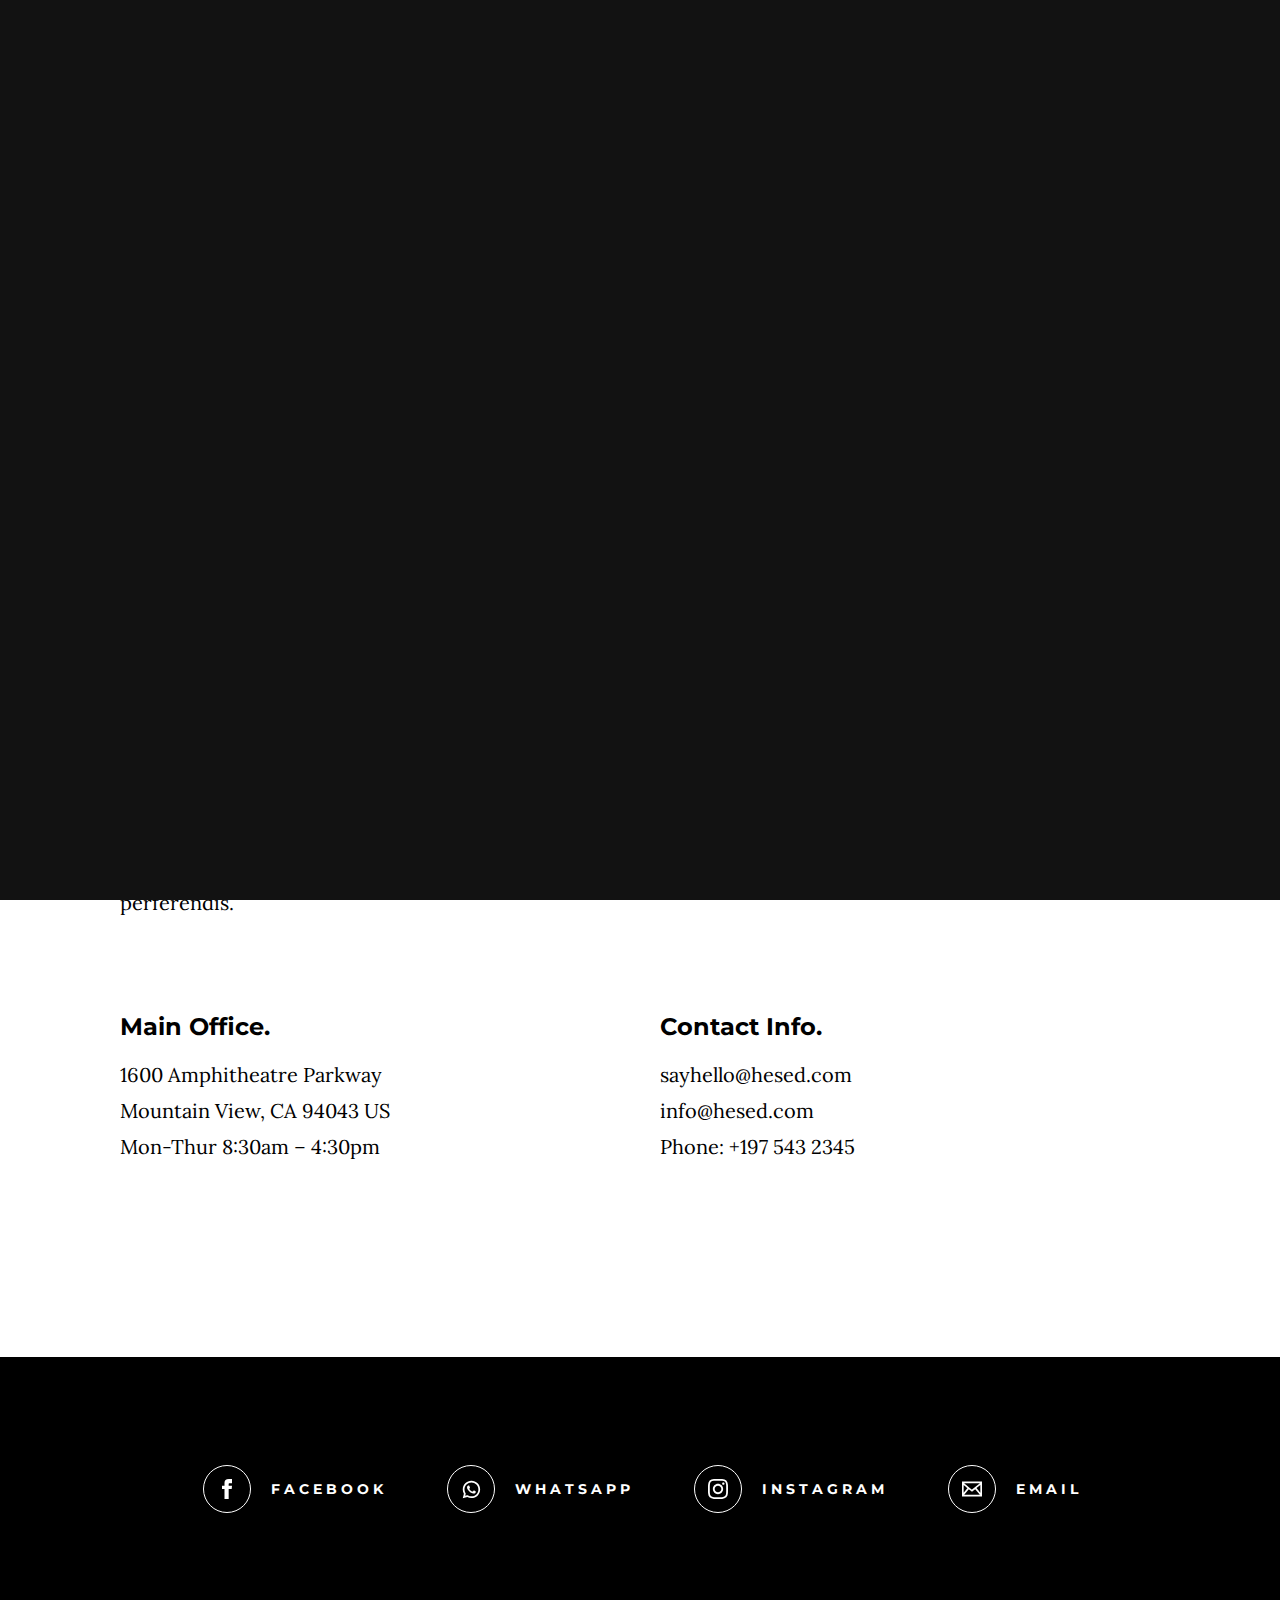
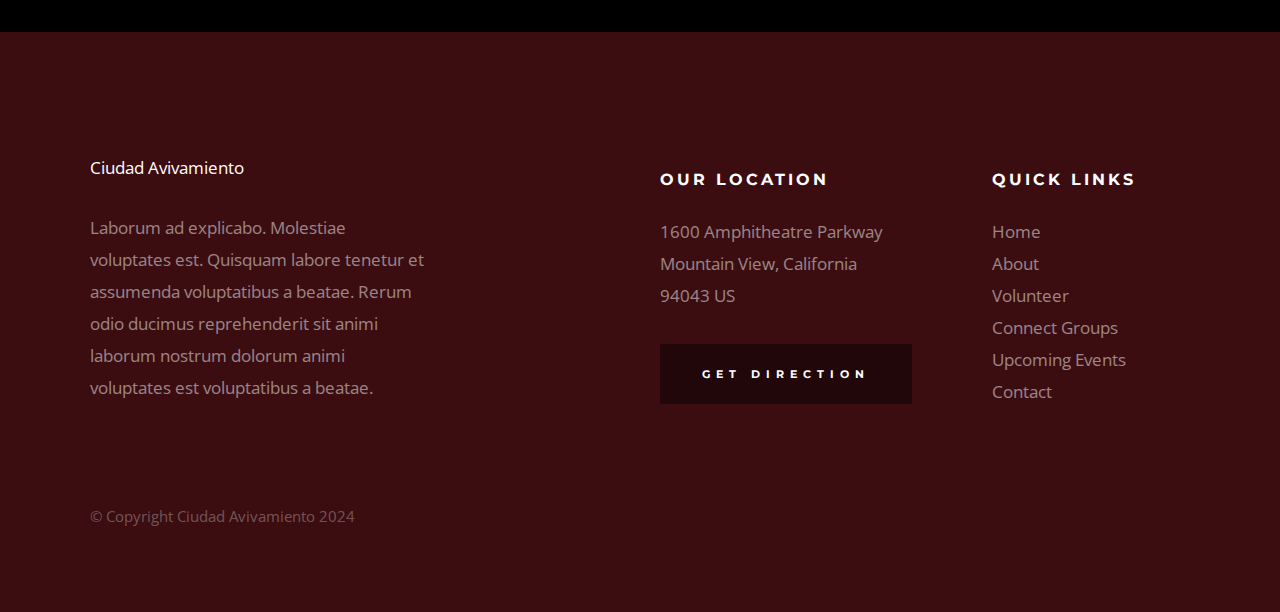
==== commit fa6b9f63: "Redes sociales" ====
--- a/AvivaKids.html
+++ b/AvivaKids.html
@@ -138,19 +138,19 @@
                         </a>
                     </li>
                     <li class="social-list__item">
-                        <a href="#0" title="">
-                            <span class="social-list__icon social-list__icon--twitter"></span>
-                            <span class="social-list__text">Twitter</span>
-                        </a>
-                    </li>
-                    <li class="social-list__item">
-                        <a href="#0" title="">
+                        <a href="https://wa.me/63351791?text=Hola,%20me%20gustaría%20iniciar%20una%20conversación">
+                            <span class="social-list__icon social-list__icon--whatsapp"></span>
+                            <span class="social-list__text">Whatsapp</span>
+                        </a>
+                    </li>
+                    <li class="social-list__item">
+                        <a href="https://www.instagram.com/ciudad_avivamiento">
                             <span class="social-list__icon social-list__icon--instagram"></span>
                             <span class="social-list__text">Instagram</span>
                         </a>
                     </li>
                     <li class="social-list__item">
-                        <a href="#0" title="">
+                        <a href="mailto:ciudadavivamientointl@gmail.com" title="">
                             <span class="social-list__icon social-list__icon--email"></span>
                             <span class="social-list__text">Email</span>
                         </a>
--- a/css/main.css
+++ b/css/main.css
@@ -10,7 +10,7 @@
  *    ## links
  *  # typography & general theme styles
  *    ## lists
- *    ## responsive video container
+ *    ## responsive video containe
  *    ## floated image
  *    ## tables
  *    ## spacing 
@@ -3129,8 +3129,8 @@
   background-image: url(../images/icons/social/icon-facebook.svg);
 }
 
-.social-list__icon--twitter::before {
-  background-image: url(../images/icons/social/icon-twitter.svg);
+.social-list__icon--whatsapp::before {
+  background-image: url(../images/icons/social/icon-whatsapp.svg);
 }
 
 .social-list__icon--instagram::before {
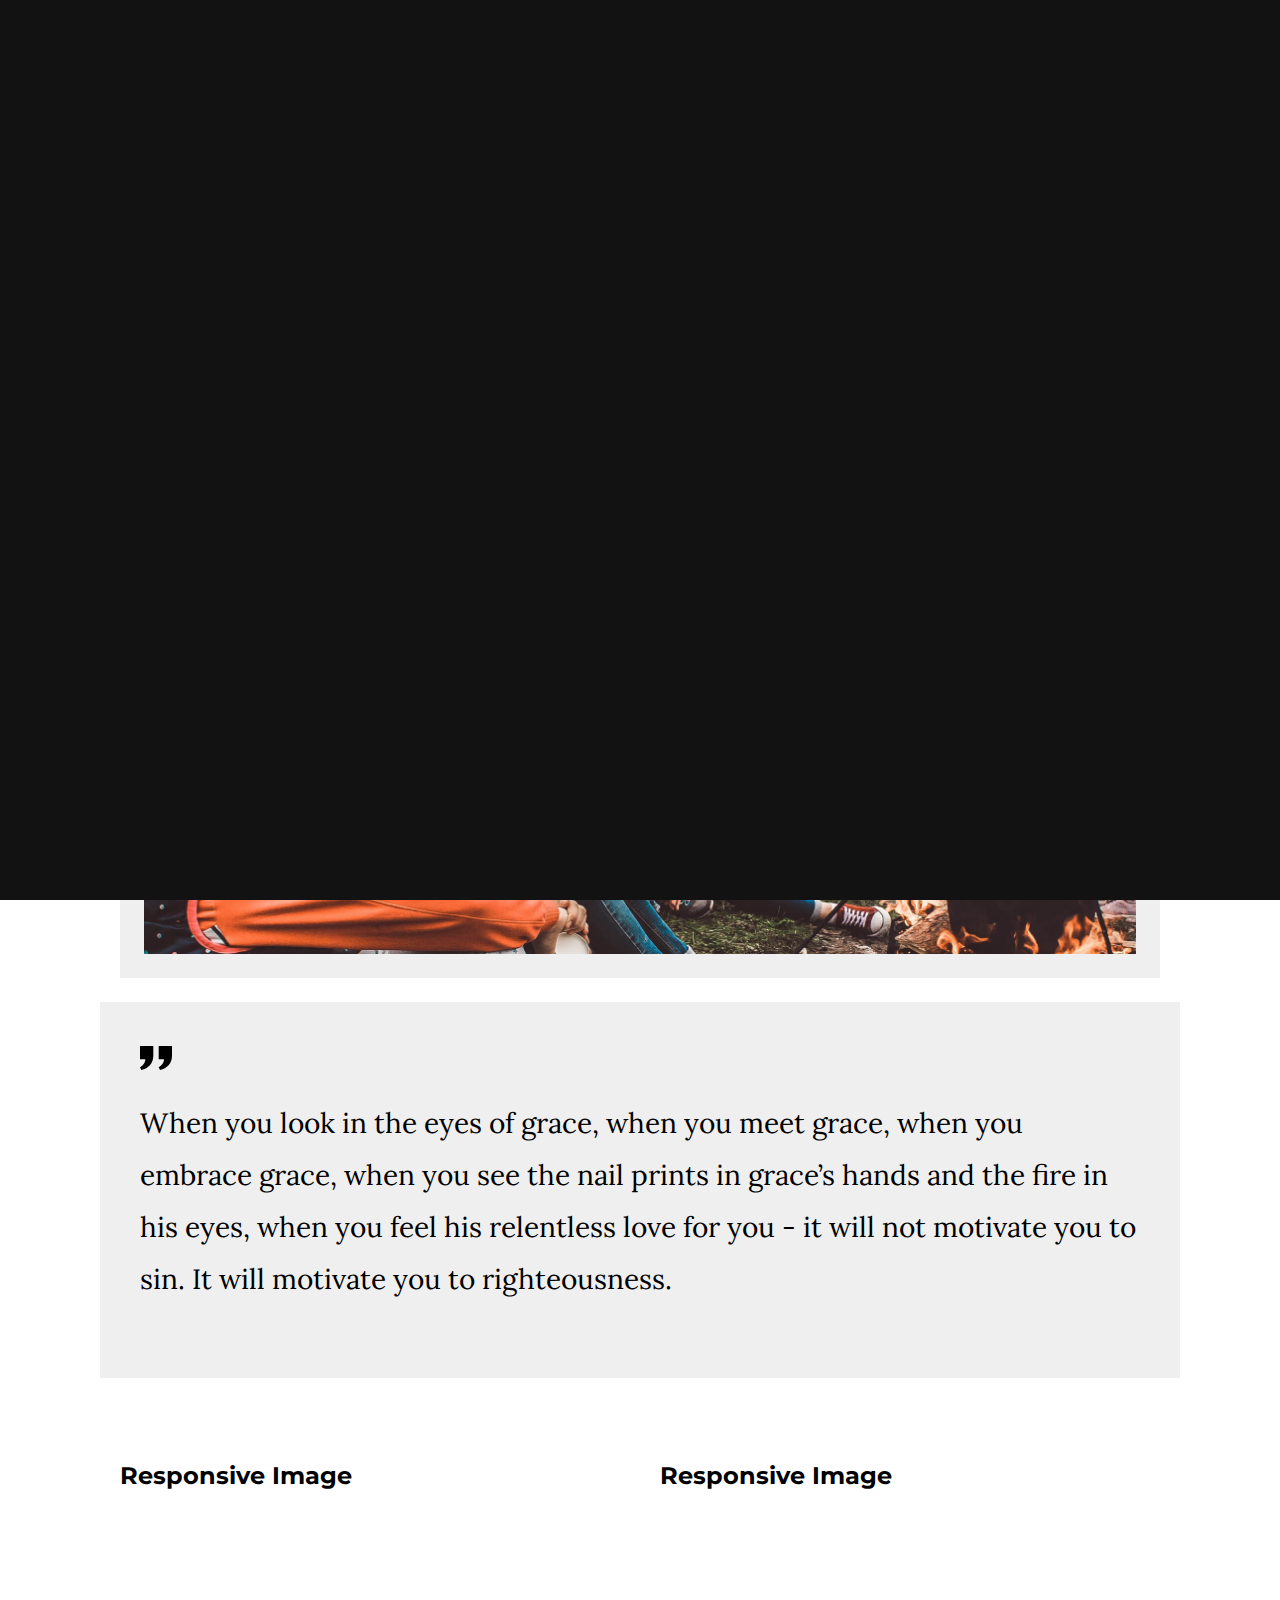
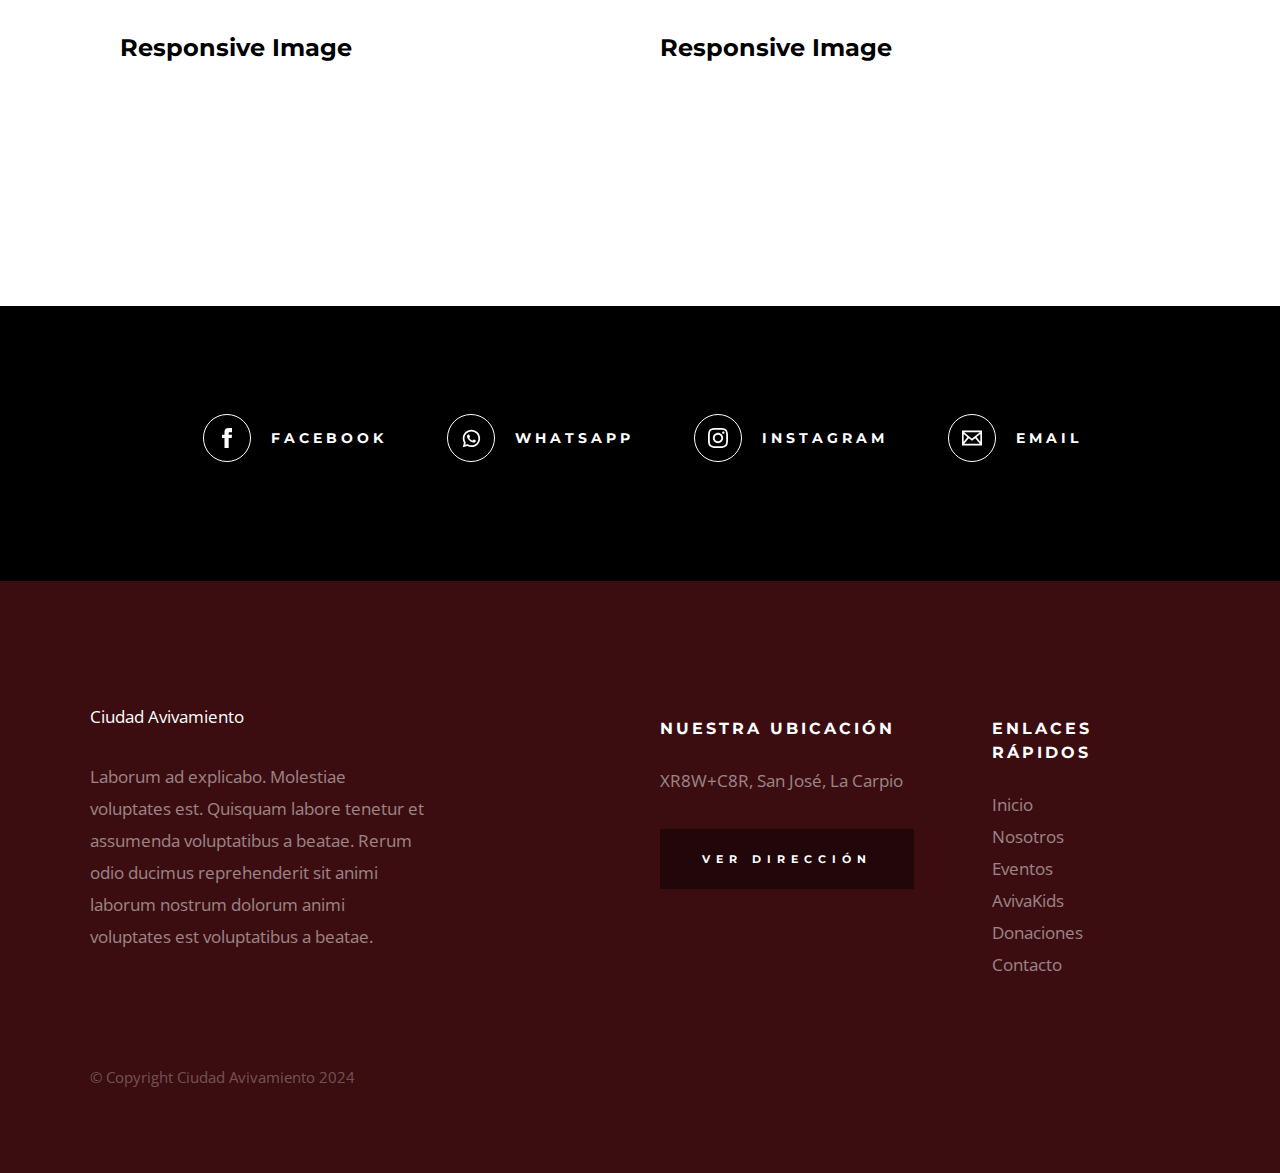
==== commit f7a6b72f: "Avivakids" ====
--- a/AvivaKids.html
+++ b/AvivaKids.html
@@ -5,7 +5,7 @@
     <!--- basic page needs
     ================================================== -->
     <meta charset="utf-8">
-    <title>Contáctenos</title>
+    <title>AvivaKids - Ciudad Avivamiento</title>
     <meta name="description" content="">
     <meta name="author" content="">
 
@@ -52,15 +52,15 @@
 
         <nav class="header-nav-wrap">
             <ul class="header-nav">
-                <li class="current"><a href="index.html" title="Home">Inicio</a></li>
-                <li><a href="Nosotros.html" title="About">Nosotros</a></li>
-                <li><a href="Eventos.html" title="Events">Eventos</a></li>
-                <li><a href="AvivaKids.html" title="Kids">AvivaKids</a></li>
-                <li><a href="Donaciones.html" title="Kids">Donaciones</a></li>
-                <li><a href="Contacto.html" title="Contact us">Contacto</a></li>		
+                <li class="current"><a href="index.html" title="Inicio">Inicio</a></li>
+                <li><a href="Nosotros.html" title="Nosotros">Nosotros</a></li>
+                <li><a href="Eventos.html" title="Eventos">Eventos</a></li>
+                <li><a href="AvivaKids.html" title="AvivaKids">AvivaKids</a></li>
+                <li><a href="Misiones.html" title="Misiones">Misiones</a></li>
+                <li><a href="Donaciones.html" title="Donaciones">Donaciones</a></li>
+                <li><a href="Contacto.html" title="Contacto">Contacto</a></li>		
             </ul>
         </nav>
-
         <a class="header-menu-toggle" href="#0"><span>Menu</span></a>
 
     </header> <!-- end s-header -->
@@ -68,12 +68,12 @@
 
     <!-- page header
     ================================================== -->
-    <section class="page-header page-header--contact">
+    <section class="page-header page-header--avivakids">
 
         <div class="gradient-overlay"></div>
         <div class="row page-header__content">
             <div class="column">
-                <h1>Contáctenos</h1>
+                <h1>AvivaKids</h1>
             </div>
         </div>
 
@@ -87,40 +87,76 @@
         <div class="row">
             <div class="column">
 
-                <p class="lead drop-cap">
-                Porrupti voluptas sed possimus odio cupiditate. Ut id nemo doloremque 
-                iusto voluptates placeat esse ut. Voluptatem saepe aut vel ut. Perferendis 
-                hic voluptates quibusdam animi quis est itaque. Atque delectus praesentium 
-                voluptas voluptas. Odio voluptatem facilis magni magnam quas aut quasi.                 
-                </p>
-
+                <div class="media-wrap event-thumb">
+                    <img src="images/thumbs/events/event-1000.jpg" 
+                      srcset="images/thumbs/events/event-2000.jpg 2000w, 
+                              images/thumbs/events/event-1000.jpg 1000w, 
+                              images/thumbs/events/event-500.jpg 500w" sizes="(max-width: 2000px) 100vw, 2000px" alt="">
+            </div> <!-- end media-wrap -->
+            
+            </div>
+        </div>
+
+        <div class="row">
+            <aside class="pull-quote">
+                <blockquote>
                 <p>
-                Nam est quae harum doloribus illum consequatur cupiditate quod rem. Error 
-                qui culpa. Porro cupiditate veniam assumenda nostrum eius. Tempore rerum eos.
-                Est perferendis nesciunt corrupti quia sunt reprehenderit id autem. 
-                Quis in voluptates perspiciatis. Voluptatem saepe aut vel ut reprehenderit id
-                perferendis.
-                </p>
-
-                <div class="row">
-                    <div class="column large-6 tab-full">
-                        <h3>Main Office.</h3>
-                        <p>
-                        1600 Amphitheatre Parkway<br>
-                        Mountain View, CA 94043 US<br>
-                        Mon-Thur 8:30am – 4:30pm 
-                        </p>
-                    </div>
-
-                    <div class="column large-6 tab-full">
-                        <h3>Contact Info.</h3>
-                        <p>
-                        sayhello@hesed.com<br>
-                        info@hesed.com <br>
-                        Phone: +197 543 2345
-                        </p>
-                    </div>
-                </div>
+                When you look in the eyes of grace, when you meet grace, 
+                when you embrace grace, when you see the nail prints in 
+                grace’s hands and the fire in his eyes, when you feel his 
+                relentless love for you - it will not motivate you to sin. 
+                It will motivate you to righteousness.
+                </p>
+                </blockquote>
+            </aside>
+        </div>
+
+        <div class="row half-bottom">
+
+            <div class="column large-6 tab-full">
+
+                <h3>Responsive Image</h3>
+                <p><img src="images/wheel-500.jpg" 
+                    srcset="images/wheel-1000.jpg 1000w, 
+                    images/wheel-500.jpg 500w" 
+                    sizes="(max-width: 1000px) 100vw, 1000px" alt="">
+                </p>
+
+            </div>
+
+            <div class="column large-6 tab-full">
+
+                <h3>Responsive Image</h3>
+                <p><img src="images/wheel-500.jpg" 
+                    srcset="images/wheel-1000.jpg 1000w, 
+                    images/wheel-500.jpg 500w" 
+                    sizes="(max-width: 1000px) 100vw, 1000px" alt="">
+                </p>
+
+            </div>
+            
+            <div class="column large-6 tab-full">
+
+                <h3>Responsive Image</h3>
+                <p><img src="images/wheel-500.jpg" 
+                    srcset="images/wheel-1000.jpg 1000w, 
+                    images/wheel-500.jpg 500w" 
+                    sizes="(max-width: 1000px) 100vw, 1000px" alt="">
+                </p>
+
+            </div>
+
+            <div class="column large-6 tab-full">
+
+                <h3>Responsive Image</h3>
+                <p><img src="images/wheel-500.jpg" 
+                    srcset="images/wheel-1000.jpg 1000w, 
+                    images/wheel-500.jpg 500w" 
+                    sizes="(max-width: 1000px) 100vw, 1000px" alt="">
+                </p>
+
+            </div>
+        </div> <!-- end row -->
 
     </section> <!-- end page-content -->
 
@@ -132,7 +168,7 @@
             <div class="column">
                 <ul class="social-list">
                     <li class="social-list__item">
-                        <a href="#0" title="">
+                        <a href="https://www.facebook.com/profile.php?id=61559186447522&locale=es_LA" title="">
                             <span class="social-list__icon social-list__icon--facebook"></span>
                             <span class="social-list__text">Facebook</span>
                         </a>
@@ -180,26 +216,25 @@
             <div class="column large-half tab-full">
                 <div class="row">
                     <div class="column large-7 medium-full">
-                        <h4 class="h6">Our Location</h4>
+                        <h4 class="h6"> Nuestra Ubicación</h4>
                         <p>
-                        1600 Amphitheatre Parkway <br>
-                        Mountain View, California <br>
-                        94043 US
+                             XR8W+C8R, San José, La Carpio <br>
                         </p>
         
                         <p>
-                        <a href="https://goo.gl/maps/bc7C7eYtSmnNs6216" target="_blank" class="btn btn--footer">Get Direction</a>
+                        <a href="https://maps.app.goo.gl/5dg4Qd9KMSohmvFt8" 
+                        target="_blank" class="btn btn--footer">Ver Dirección</a>
                         </p>
                     </div>
                     <div class="column large-5 medium-full">
-                        <h4 class="h6">Quick Links</h4>
+                        <h4 class="h6">Enlaces Rápidos</h4>
                         <ul class="footer-list">
-                            <li><a href="index.html">Home</a></li>
-                            <li><a href="about.html">About</a></li>
-                            <li><a href="volunteer.html">Volunteer</a></li>
-                            <li><a href="connect-group.html">Connect Groups</a></li>
-                            <li><a href="events.html">Upcoming Events</a></li>
-                            <li><a href="contact.html">Contact</a></li>
+                            <li><a href="index.html">Inicio</a></li>
+                            <li><a href="about.html">Nosotros</a></li>
+                            <li><a href="Eventos.html">Eventos</a></li>
+                            <li><a href="AvivaKids.html">AvivaKids</a></li>
+                            <li><a href="Donaciones.html">Donaciones</a></li>
+                            <li><a href="Contacto.html">Contacto</a></li>
                         </ul>
                     </div>
                 </div>
@@ -227,4 +262,17 @@
     <script src="js/plugins.js"></script>
     <script src="js/main.js"></script>
 
+    <!-- Smartsupp Live Chat script -->
+    <script type="text/javascript">
+        var _smartsupp = _smartsupp || {};
+        _smartsupp.key = '7d24b8254074fb2dc2cebe303627994b1397bb39';
+        window.smartsupp||(function(d) {
+          var s,c,o=smartsupp=function(){ o._.push(arguments)};o._=[];
+          s=d.getElementsByTagName('script')[0];c=d.createElement('script');
+          c.type='text/javascript';c.charset='utf-8';c.async=true;
+          c.src='https://www.smartsuppchat.com/loader.js?';s.parentNode.insertBefore(c,s);
+        })(document);
+        </script>
+        <noscript> Powered by <a href=“https://www.smartsupp.com” target=“_blank”>Smartsupp</a></noscript>
+
 </body>--- a/css/main.css
+++ b/css/main.css
@@ -1,67 +1,3 @@
-/* =================================================================== 
- *  Hesed Main Stylesheet
- *  Template Ver. 1.0.0
- *  06-26-2019
- *  ------------------------------------------------------------------
- *
- *  TOC:
- *  # custom block grid STACK breakpoints
- *  # base style overrides
- *    ## links
- *  # typography & general theme styles
- *    ## lists
- *    ## responsive video containe
- *    ## floated image
- *    ## tables
- *    ## spacing 
- *  # preloader
- *  # forms
- *    ## style placeholder text
- *    ## change autocomplete styles in Chrome
- *  # buttons
- *  # additional components
- *    ## additional typo styles
- *    ## skillbars
- *    ## alert box
- *    ## pagination
- *  # common and reusable styles
- *    ## events list
- *    ## block list
- *  # site header
- *    ## header logo
- *    ## main navigation
- *    ## mobile menu toggle
- *  # hero
- *    ## hero left bar
- *    ## hero content
- *    ## hero content buttons
- *    ## hero social
- *    ## hero scroll
- *    ## hero animations
- *  # about
- *    ## about content
- *    ## schedule of services
- *  # connect
- *  # events
- *  # current series
- *    ## series image
- *    ## series content
- *    ## series buttons
- *    ## series subscribe
- *  # social
- *  # footer
- *    ## footer logo
- *    ## footer list
- *    ## copyright
- *    ## go to top
- *  # page styles and page components
- *    ## page header
- *    ## page content
- *    ## about page
- *    ## event page
- *
- * =================================================================== */
-
 
 /* ===================================================================
  * # custom block grid STACK breakpoints
@@ -85,6 +21,210 @@
     max-width: 100%;
   }
 
+}
+
+
+
+/* Estilos para el cuadro modal SINPE Misiones */
+.sinpe-misiones-modal {
+  display: none;
+  position: fixed;
+  z-index: 9999;
+  left: 0;
+  top: 0;
+  width: 100%;
+  height: 100%;
+  overflow: auto;
+  background-color: rgba(0, 0, 0, 0.5);
+}
+
+/* Estilos para el contenido del modal SINPE Misiones */
+.sinpe-misiones-modal-content {
+  background-color: #ffffff;
+  margin: 10% auto;
+  padding: 0;
+  max-width: 500px;
+  position: relative;
+  box-shadow: 0 4px 8px rgba(0, 0, 0, 0.1);
+  border-radius: 8px;
+  overflow: hidden;
+}
+
+/* Estilos para la barra superior del modal SINPE Misiones */
+.sinpe-misiones-modal-header {
+  background-color: #474747;
+  padding: 12px;
+}
+
+/* Estilos para el título del modal SINPE Misiones */
+.sinpe-misiones-modal-title {
+  margin: 0;
+  color: #ffffff;
+  font-size: 18px;
+  margin-left: 15px;
+}
+
+/* Estilos para el botón de cierre SINPE Misiones */
+.sinpe-misiones-close {
+  position: absolute;
+  top: 0;
+  right: 0;
+  font-size: 40px;
+  color: #ffffff;
+  background-color: #474747;
+  width: 45px;
+  height: 46.5px;
+  text-align: center;
+  cursor: pointer;
+}
+
+.sinpe-misiones-modal-body {
+  color: #161414;
+  margin-top: 20px;
+  margin-left: 28px;
+  margin-right: 15px;
+  margin-bottom: 20px;
+  font-size: larger;
+}
+
+
+
+
+/* Estilos para el cuadro modal SINPE General */
+.sinpe-general-modal {
+  display: none;
+  position: fixed;
+  z-index: 9999;
+  left: 0;
+  top: 0;
+  width: 100%;
+  height: 100%;
+  overflow: auto;
+  background-color: rgba(0, 0, 0, 0.5);
+}
+
+/* Estilos para el contenido del modal SINPE General */
+.sinpe-general-modal-content {
+  background-color: #ffffff;
+  margin: 10% auto;
+  padding: 0;
+  max-width: 500px;
+  position: relative;
+  box-shadow: 0 4px 8px rgba(0, 0, 0, 0.1);
+  border-radius: 8px;
+  overflow: hidden;
+}
+
+/* Estilos para la barra superior del modal SINPE General */
+.sinpe-general-modal-header {
+  background-color: #474747;
+  padding: 12px;
+}
+
+/* Estilos para el título del modal SINPE General */
+.sinpe-general-modal-title {
+  margin: 0;
+  color: #ffffff;
+  font-size: 18px;
+  margin-left: 15px;
+}
+
+/* Estilos para el botón de cierre SINPE General */
+.sinpe-general-close {
+  position: absolute;
+  top: 0;
+  right: 0;
+  font-size: 40px;
+  color: #ffffff;
+  background-color: #474747;
+  width: 45px;
+  height: 46.5px;
+  text-align: center;
+  cursor: pointer;
+}
+
+.sinpe-general-modal-body {
+  color: #161414;
+  margin-top: 20px;
+  margin-left: 28px;
+  margin-right: 15px;
+  margin-bottom: 20px;
+  font-size: larger;
+}
+
+
+
+/* ===================================================================
+ * # cuadro modal para los versiculos
+ *
+ * ------------------------------------------------------------------- */
+/* Estilos para el cuadro modal */
+.modal {
+  display: none;
+  position: fixed;
+  z-index: 9999;
+  left: 0;
+  top: 0;
+  width: 100%;
+  height: 100%;
+  overflow: auto;
+  background-color: rgba(0, 0, 0, 0.5);
+}
+
+/* Estilos para el contenido del modal */
+.modal-content {
+  background-color: #ffffff;
+  margin: 10% auto;
+  padding: 0; /* Eliminar el relleno para el nuevo elemento */
+  max-width: 500px;
+  position: relative;
+  box-shadow: 0 4px 8px rgba(0, 0, 0, 0.1);
+}
+
+/* Estilos para la barra superior del modal */
+.modal-header {
+  background-color: #474747 ; /* Gris claro */
+  padding: 12px;
+}
+
+/* Estilos para el título del modal */
+.modal-title {
+  margin: 0;
+  margin-top: 0;
+  color:#ffffff;
+  font-style: inherit;
+  font-size: 18px;
+  margin-left: 15px;
+}
+
+/* Estilos para el botón de cierre */
+.close {
+  position: absolute;
+  top: 0px;
+  right: 0px;
+  font-size: 40px;
+  color: #ffffff;
+  background-color: #474747  ;
+  width: 45px;
+  height: 46.5px;
+  align-content: center;
+  text-align: center;
+}
+
+.modal-body {
+  color: #161414;
+  margin-top: 20px;
+  margin-left: 28px;
+  margin-right: 15px;
+  margin-bottom: 0;
+  font-size:larger;
+  
+}
+
+.sub-title {
+  margin-top: -22px;
+  font-size: medium;
+  margin-bottom: -10px;
 }
 
 
@@ -2699,12 +2839,22 @@
 
 }
 
+/* ===================================================================
+ * # blockquote
+ *
+ * ------------------------------------------------------------------- */
+ .content-wrapper {
+  padding-left: 25vw;
+  padding-right: 25vw;
+  margin: 0 auto; /* Centra el contenedor */
+  padding: 2rem; /* Espaciado interno para el contenedor */
+}
 
 /* ===================================================================
  * # connect
  *
  * ------------------------------------------------------------------- */
-.s-connect {
+ .s-connect {
   padding-top: 16rem;
   padding-bottom: 0;
   background-color: #ffffff;
@@ -2712,7 +2862,7 @@
 
 .connect-content {
   padding-bottom: 12rem;
-  border-bottom: 1px solid rgba(0, 0, 0, 0.1);
+  border-bottom: none; /* Cambiado de '1px solid rgba(0, 0, 0, 0.1)' a 'none' */
 }
 
 .connect-content .column {
@@ -2736,6 +2886,25 @@
   margin-top: auto;
   margin-right: 0;
 }
+
+.connect-content h3 {
+  margin-top: 3rem; /* Espacio antes del título */
+  margin-bottom: 1.5rem; /* Espacio después del título */
+}
+
+.connect-content p {
+  margin-bottom: 2rem; /* Espacio después del párrafo */
+}
+
+.connect-content a.btn {
+  margin-bottom: 3rem; /* Espacio después del botón */
+}
+
+.extra-space-top {
+  margin-top: 6rem; /* Ajusta este valor según sea necesario */
+}
+
+
 
 /* ------------------------------------------------------------------- 
  * responsive:
@@ -3317,7 +3486,7 @@
   transition: all .8s;
   position: fixed;
   bottom: 4rem;
-  right: 4.8rem;
+  left: 4.8rem;
 }
 
 .ss-go-top a {
@@ -3370,7 +3539,7 @@
 @media screen and (max-width:1400px) {
   .ss-go-top {
     bottom: 3.6rem;
-    right: 3.2rem;
+    left: 3.2rem;
   }
 
 }
@@ -3476,6 +3645,17 @@
   background-image: url(../images/header-bgs/volunteer-header-bg-2000.jpg);
 }
 
+.page-header--donaciones {
+  background-image: url(../images/header-bgs/donaciones.jpg);
+}
+
+.page-header--misiones {
+  background-image: url(../images/header-bgs/misiones.jpg);
+}
+
+.page-header--mundo {
+  background-image: url(../images/header-bgs/mundo.jpg);
+}
 .page-header__content {
   position: relative;
 }
